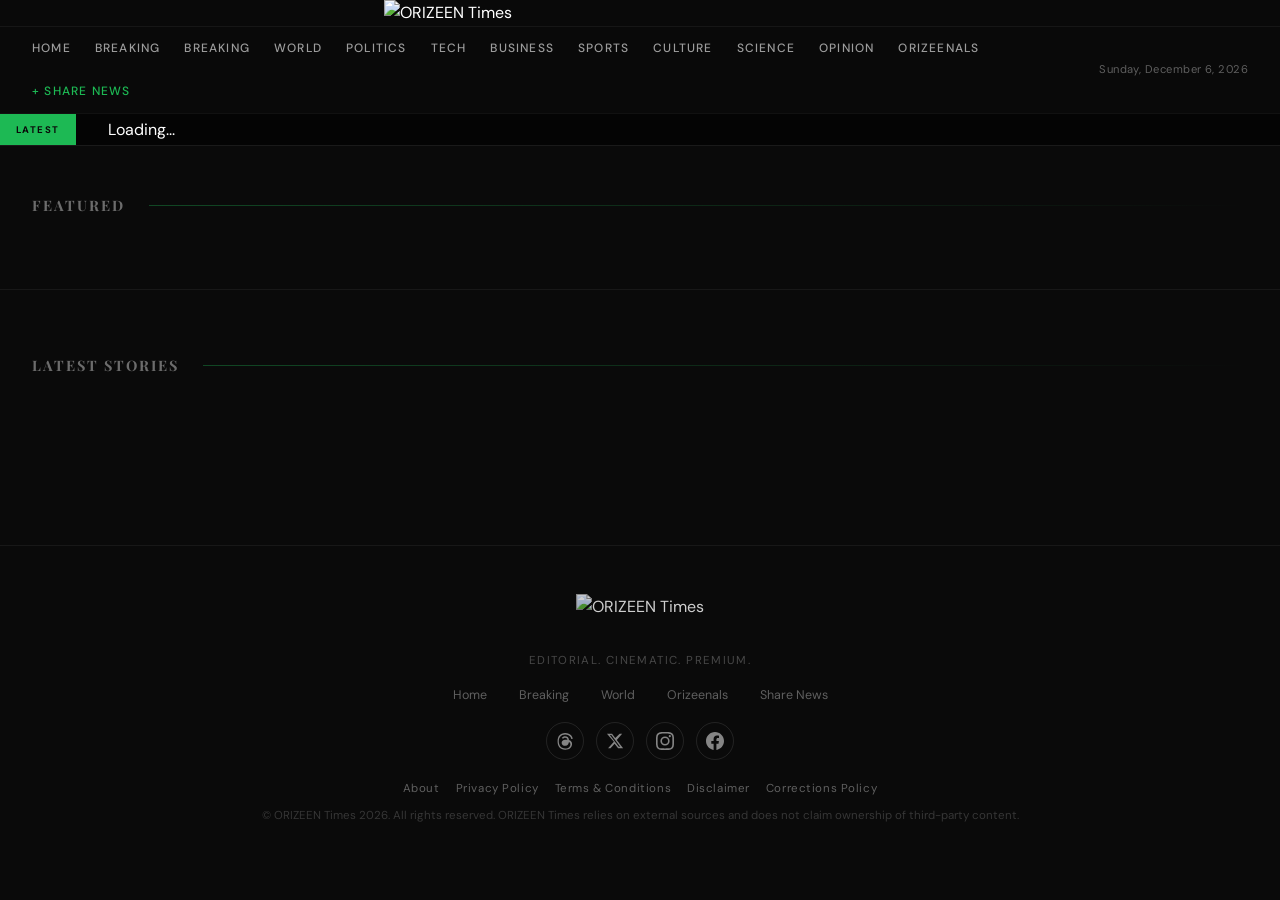
==== index.html @ c40886b5 "Update index.html" ====
<!DOCTYPE html>
<html lang="en">
<head>
  <meta charset="UTF-8"/>
  <meta name="viewport" content="width=device-width, initial-scale=1.0"/>
  <title>ORIZEEN Times</title>
  <link rel="stylesheet" href="style.css"/>
  <link rel="preconnect" href="https://fonts.googleapis.com">
  <link href="https://fonts.googleapis.com/css2?family=Playfair+Display:ital,wght@0,700;0,900;1,400&family=DM+Sans:wght@300;400;500&display=swap" rel="stylesheet">
</head>
<body>

<!-- HEADER -->
<header class="site-header">
  <div class="logo-bar">
    <a href="index.html" class="logo">
      <img src="https://i.ibb.co/9HJgqzfp/Picsart-26-05-26-08-14-42-179.png" alt="ORIZEEN Times" class="logo-img"/>
    </a>
  </div>
  <div class="header-inner">
    <nav class="main-nav">
      <a href="index.html">Home</a>
      <a href="#" data-cat="BREAKING">Breaking</a>
      <a href="category.html?cat=BREAKING">Breaking</a>
<a href="category.html?cat=WORLD">World</a>
<a href="category.html?cat=POLITICS">Politics</a>
<a href="category.html?cat=TECH">Tech</a>
<a href="category.html?cat=BUSINESS">Business</a>
<a href="category.html?cat=SPORTS">Sports</a>
<a href="category.html?cat=CULTURE">Culture</a>
<a href="category.html?cat=SCIENCE">Science</a>
<a href="category.html?cat=OPINION">Opinion</a>
<a href="category.html?cat=ORIZEENALS">Orizeenals</a>
      <a href="submit.html" style="color:var(--green)">+ Share News</a>
    </nav>
    <span class="live-date" id="liveDate"></span>
  </div>
  <div class="ticker-bar">
    <span class="ticker-label">LATEST</span>
    <div class="ticker-wrap">
      <div class="ticker-track" id="tickerTrack">Loading...</div>
    </div>
  </div>
</header>

<!-- FEATURED PHOTOCARD -->
<section class="featured-section">
  <div class="featured-inner">
    <div class="section-header" style="margin-bottom:1.5rem">
      <h2>Featured</h2>
      <div class="section-line"></div>
    </div>
    <div id="featuredCard" class="featured-card-wrap"></div>
  </div>
</section>

<!-- ARTICLES -->
<main class="articles-section">
  <div class="section-header">
    <h2 id="sectionTitle">Latest Stories</h2>
    <div class="section-line"></div>
  </div>
  <div class="articles-grid" id="articlesGrid"></div>
  <div class="load-more-wrap">
    <button class="load-more-btn" id="loadMoreBtn" style="display:none">Load More</button>
  </div>
</main>

<!-- FOOTER -->
<footer class="site-footer">
  <div class="footer-inner">
    <a href="index.html" class="logo footer-logo">
      <img src="https://i.ibb.co/9HJgqzfp/Picsart-26-05-26-08-14-42-179.png" alt="ORIZEEN Times" class="logo-img footer-logo-img"/>
    </a>
    <p class="footer-tag">Editorial. Cinematic. Premium.</p>
    <nav class="footer-nav">
      <a href="index.html">Home</a>
      <a href="#" data-cat="BREAKING">Breaking</a>
      <a href="#" data-cat="WORLD">World</a>
      <a href="#" data-cat="ORIZEENALS">Orizeenals</a>
      <a href="submit.html">Share News</a>
    </nav>
    <div class="social-links">
      <a href="https://threads.net/@theorizeentimes" target="_blank" class="social-badge threads" title="Threads">
        <svg width="18" height="18" viewBox="0 0 192 192" fill="currentColor"><path d="M141.537 88.988a66.667 66.667 0 0 0-2.518-1.143c-1.482-27.307-16.403-42.94-41.457-43.1h-.34c-14.986 0-27.449 6.396-35.12 18.036l13.779 9.452c5.73-8.695 14.724-10.548 21.348-10.548h.23c8.249.053 14.474 2.452 18.502 7.129 2.932 3.405 4.893 8.111 5.864 14.05-7.314-1.243-15.224-1.626-23.68-1.14-23.82 1.371-39.134 15.264-38.105 34.568.522 9.792 5.4 18.216 13.735 23.719 7.047 4.652 16.124 6.927 25.557 6.412 12.458-.683 22.231-5.436 29.049-14.127 5.178-6.6 8.453-15.153 9.899-25.93 5.937 3.583 10.337 8.298 12.767 13.966 4.132 9.635 4.373 25.468-8.546 38.376-11.319 11.308-24.925 16.2-45.488 16.35-22.809-.169-40.051-7.484-51.234-21.742C35.76 138.352 30.001 121.16 29.81 99.568c.191-21.592 5.95-38.784 17.11-51.107C58.099 34.935 75.341 27.62 98.15 27.451c22.976.17 40.56 7.52 52.256 21.85 5.75 7.025 10.015 15.86 12.726 26.162l16.147-4.308c-3.35-12.606-8.666-23.545-15.889-32.611C147.581 20.5 126.396 11.24 98.288 11.028h-.238c-28.051.212-49.13 9.548-62.645 25.754C23.234 51.072 16.967 71.05 16.752 99.486v.06c.215 28.436 6.482 48.414 18.653 63.304 13.515 16.207 34.594 25.542 62.645 25.754h.238c24.947-.187 42.655-6.706 57.04-21.082 19.189-19.18 18.62-43.266 12.285-58.02-4.5-10.489-13.141-18.922-25.076-24.514z"/></svg>
      </a>
      <a href="https://x.com/theorizeentimes" target="_blank" class="social-badge x" title="X">
        <svg width="18" height="18" viewBox="0 0 24 24" fill="currentColor"><path d="M18.244 2.25h3.308l-7.227 8.26 8.502 11.24H16.17l-4.714-6.231-5.401 6.231H2.744l7.737-8.835L1.254 2.25H8.08l4.253 5.622 5.911-5.622zm-1.161 17.52h1.833L7.084 4.126H5.117z"/></svg>
      </a>
      <a href="https://instagram.com/theorizeentimes" target="_blank" class="social-badge instagram" title="Instagram">
        <svg width="18" height="18" viewBox="0 0 24 24" fill="currentColor"><path d="M12 2.163c3.204 0 3.584.012 4.85.07 3.252.148 4.771 1.691 4.919 4.919.058 1.265.069 1.645.069 4.849 0 3.205-.012 3.584-.069 4.849-.149 3.225-1.664 4.771-4.919 4.919-1.266.058-1.644.07-4.85.07-3.204 0-3.584-.012-4.849-.07-3.26-.149-4.771-1.699-4.919-4.92-.058-1.265-.07-1.644-.07-4.849 0-3.204.013-3.583.07-4.849.149-3.227 1.664-4.771 4.919-4.919 1.266-.057 1.645-.069 4.849-.069zM12 0C8.741 0 8.333.014 7.053.072 2.695.272.273 2.69.073 7.052.014 8.333 0 8.741 0 12c0 3.259.014 3.668.072 4.948.2 4.358 2.618 6.78 6.98 6.98C8.333 23.986 8.741 24 12 24c3.259 0 3.668-.014 4.948-.072 4.354-.2 6.782-2.618 6.979-6.98.059-1.28.073-1.689.073-4.948 0-3.259-.014-3.667-.072-4.947-.196-4.354-2.617-6.78-6.979-6.98C15.668.014 15.259 0 12 0zm0 5.838a6.162 6.162 0 1 0 0 12.324 6.162 6.162 0 0 0 0-12.324zM12 16a4 4 0 1 1 0-8 4 4 0 0 1 0 8zm6.406-11.845a1.44 1.44 0 1 0 0 2.881 1.44 1.44 0 0 0 0-2.881z"/></svg>
      </a>
      <a href="https://facebook.com/theorizeentimes" target="_blank" class="social-badge facebook" title="Facebook">
        <svg width="18" height="18" viewBox="0 0 24 24" fill="currentColor"><path d="M24 12.073c0-6.627-5.373-12-12-12s-12 5.373-12 12c0 5.99 4.388 10.954 10.125 11.854v-8.385H7.078v-3.47h3.047V9.43c0-3.007 1.792-4.669 4.533-4.669 1.312 0 2.686.235 2.686.235v2.953H15.83c-1.491 0-1.956.925-1.956 1.874v2.25h3.328l-.532 3.47h-2.796v8.385C19.612 23.027 24 18.062 24 12.073z"/></svg>
      </a>
    </div>
    <!-- Legal Links -->
    <nav class="footer-legal">
      <a href="about.html">About</a>
      <a href="privacy.html">Privacy Policy</a>
      <a href="terms.html">Terms & Conditions</a>
      <a href="disclaimer.html">Disclaimer</a>
      <a href="corrections.html">Corrections Policy</a>
    </nav>
    <p class="footer-copy">© ORIZEEN Times <span id="footerYear"></span>. All rights reserved. ORIZEEN Times relies on external sources and does not claim ownership of third-party content.</p>
  </div>
</footer>

<script src="config.js"></script>
<script src="theme.js"></script>
<script src="app.js"></script>
</body>
</html>
---- style.css ----
/* ================================
   ORIZEEN TIMES — GLOBAL STYLES
   ================================ */

:root {
  --black: #0A0A0A;
  --green: #1DB954;
  --green-dark: #145A32;
  --red: #C0392B;
  --gold: #C9A84C;
  --white: #FFFFFF;
  --glass: rgba(255,255,255,0.06);
  --font-display: 'Playfair Display', serif;
  --font-body: 'DM Sans', sans-serif;
}

*, *::before, *::after { box-sizing: border-box; margin: 0; padding: 0; }
html { scroll-behavior: smooth; }

body {
  background: var(--black);
  color: var(--white);
  font-family: var(--font-body);
  font-size: 16px;
  line-height: 1.6;
  min-height: 100vh;
}

a { color: inherit; text-decoration: none; }
img { width: 100%; display: block; object-fit: cover; }

/* === HEADER === */
.site-header {
  position: sticky; top: 0; z-index: 100;
  background: rgba(10,10,10,0.95);
  backdrop-filter: blur(20px);
  border-bottom: 1px solid rgba(255,255,255,0.07);
}

.logo-bar {
  display: flex;
  justify-content: center;
  align-items: center;
  padding: 0;
  border-bottom: 1px solid rgba(255,255,255,0.05);
  width: 100%;
}

.logo {
  display: block;
  width: 100%;
}

.logo-img {
  width: 40%;
  height: auto;
  display: block;
  object-fit: contain;
  margin: 0 auto;
}

.header-inner {
  max-width: 1280px; margin: 0 auto;
  padding: 0.75rem 2rem;
  display: flex; align-items: center;
  justify-content: center; gap: 1.5rem;
}
.main-nav { display: flex; gap: 1.5rem; flex-wrap: wrap; }
.main-nav a {
  font-size: 0.75rem; font-weight: 500;
  letter-spacing: 0.1em; text-transform: uppercase;
  color: rgba(255,255,255,0.6);
  transition: color 0.2s;
}
.main-nav a:hover { color: var(--green); }
.live-date {
  font-size: 0.7rem; color: rgba(255,255,255,0.35);
  white-space: nowrap; letter-spacing: 0.04em;
}

/* === TICKER === */
.ticker-bar {
  display: flex; align-items: center;
  overflow: hidden; height: 2rem;
  border-top: 1px solid rgba(255,255,255,0.05);
  background: rgba(0,0,0,0.5);
}
.ticker-label {
  background: var(--green); color: var(--black);
  font-size: 0.6rem; font-weight: 700;
  letter-spacing: 0.15em; padding: 0 1rem;
  height: 100%; display: flex;
  align-items: center; flex-shrink: 0;
}
.ticker-wrap { overflow: hidden; flex: 1; }
.ticker-track {
  display: flex; gap: 3rem;
  animation: ticker 35s linear infinite;
  white-space: nowrap; padding-left: 2rem;
}
.ticker-item { font-size: 0.72rem; color: rgba(255,255,255,0.55); }
.ticker-item a:hover { color: var(--green); }
@keyframes ticker {
  0% { transform: translateX(0); }
  100% { transform: translateX(-50%); }
}

/* === FEATURED PHOTOCARD SECTION === */
.featured-section {
  border-bottom: 1px solid rgba(255,255,255,0.06);
  padding: 3rem 2rem;
}
.featured-inner {
  max-width: 1280px;
  margin: 0 auto;
}
.featured-card-wrap {
  display: flex;
  justify-content: flex-start;
}
.photocard {
  display: grid;
  grid-template-columns: 380px 1fr;
  gap: 2rem;
  align-items: start;
  background: rgba(255,255,255,0.03);
  border: 1px solid rgba(255,255,255,0.08);
  border-radius: 14px;
  overflow: hidden;
  max-width: 860px;
  width: 100%;
  transition: border-color 0.3s, box-shadow 0.3s;
  text-decoration: none;
  color: inherit;
}
.photocard:hover {
  border-color: rgba(29,185,84,0.3);
  box-shadow: 0 8px 40px rgba(0,0,0,0.4);
}
.photocard-img-wrap {
  position: relative;
  aspect-ratio: 1 / 1;
  overflow: hidden;
  background: #111;
  flex-shrink: 0;
}
.photocard-img-wrap img {
  width: 100%;
  height: 100%;
  object-fit: cover;
  display: block;
  transition: transform 0.4s ease;
}
.photocard:hover .photocard-img-wrap img {
  transform: scale(1.03);
}
.photocard-img-wrap .category-badge {
  position: absolute;
  top: 0.75rem;
  left: 0.75rem;
}
.photocard-no-img {
  width: 100%; height: 100%;
  background: linear-gradient(135deg, #111, #1a1a1a);
}
.photocard-body {
  padding: 2rem 2rem 2rem 0;
  display: flex;
  flex-direction: column;
  gap: 0.75rem;
  justify-content: center;
}
.photocard-title {
  font-family: var(--font-display);
  font-size: clamp(1.4rem, 2.5vw, 2rem);
  font-weight: 900;
  line-height: 1.2;
  color: var(--white);
}
.photocard-excerpt {
  font-size: 0.92rem;
  color: rgba(255,255,255,0.55);
  line-height: 1.65;
  display: -webkit-box;
  -webkit-line-clamp: 3;
  -webkit-box-orient: vertical;
  overflow: hidden;
}
.photocard-meta {
  display: flex;
  gap: 1.25rem;
  font-size: 0.75rem;
  color: rgba(255,255,255,0.35);
  flex-wrap: wrap;
}
.photocard-read {
  display: inline-block;
  font-size: 0.8rem;
  font-weight: 500;
  color: var(--green);
  letter-spacing: 0.05em;
  margin-top: 0.5rem;
  transition: letter-spacing 0.2s;
}
.photocard:hover .photocard-read {
  letter-spacing: 0.1em;
}

/* Responsive photocard */
@media (max-width: 640px) {
  .photocard {
    grid-template-columns: 1fr;
  }
  .photocard-img-wrap {
    aspect-ratio: 1 / 1;
    width: 100%;
  }
  .photocard-body {
    padding: 1.25rem;
  }
}
/* === CATEGORY BADGES === */
.category-badge {
  display: inline-block;
  padding: 0.22rem 0.8rem;
  border-radius: 999px;
  font-size: 0.62rem; font-weight: 700;
  letter-spacing: 0.14em; text-transform: uppercase;
  background: var(--glass);
  border: 1px solid var(--green);
  color: var(--white);
}
.category-badge.breaking { background: var(--red); border-color: var(--red); }
.category-badge.politics { background: var(--green-dark); border-color: var(--gold); }
.category-badge.business { background: var(--gold); border-color: var(--gold); color: var(--black); }
.category-badge.sports { background: var(--green); border-color: var(--green); color: var(--black); }
.category-badge.culture { background: #1A1A2E; border-color: var(--gold); color: var(--gold); }
.category-badge.science { background: #117A65; border-color: #1ABC9C; }
.category-badge.exclusive { background: var(--black); border-color: var(--gold); color: var(--gold); }
.category-badge.tech { background: #0E6655; border-color: var(--green); color: var(--green); }
.category-badge.opinion { background: transparent; border-color: var(--red); }

/* === ARTICLES SECTION === */
.articles-section {
  max-width: 1280px; margin: 0 auto;
  padding: 4rem 2rem;
}
.section-header {
  display: flex; align-items: center;
  gap: 1.5rem; margin-bottom: 2.5rem;
}
.section-header h2 {
  font-family: var(--font-display);
  font-size: 0.9rem; font-weight: 700;
  letter-spacing: 0.14em; text-transform: uppercase;
  color: rgba(255,255,255,0.4); white-space: nowrap;
}
.section-line {
  flex: 1; height: 1px;
  background: linear-gradient(to right, rgba(29,185,84,0.35), transparent);
}
.articles-grid {
  display: grid;
  grid-template-columns: repeat(auto-fill, minmax(290px, 1fr));
  gap: 1.75rem;
}
.no-articles {
  color: rgba(255,255,255,0.3);
  font-size: 0.9rem; padding: 2rem 0;
}

/* === ARTICLE CARD === */
.article-card {
  background: transparent;
  border: none;
  border-top: 1px solid rgba(255,255,255,0.07);
  border-radius: 0;
  overflow: hidden;
  transition: background 0.2s;
  display: grid;
  grid-template-columns: 1fr 180px;
  gap: 0;
  align-items: center;
}
.article-card:hover {
  background: rgba(255,255,255,0.02);
  transform: none;
  box-shadow: none;
  border-color: rgba(255,255,255,0.07);
}
.card-image {
  order: 2;
  position: relative;
  aspect-ratio: 1 / 1;
  overflow: hidden;
  background: #111;
  border-radius: 6px;
  margin: 1rem 1rem 1rem 0;
}
.card-image img {
  height: 100%;
  transition: transform 0.45s ease;
}
.article-card:hover .card-image img { transform: scale(1.04); }
.card-image .category-badge {
  position: absolute; top: 0.5rem; left: 0.5rem;
}
.card-no-img {
  width: 100%; height: 100%;
  background: linear-gradient(135deg, #111 0%, #1a1a1a 100%);
}
.card-body {
  order: 1;
  padding: 1.25rem 1.25rem 1.25rem 0;
}
.card-title {
  font-family: var(--font-display);
  font-size: 1rem; font-weight: 700;
  line-height: 1.35; margin-bottom: 0.4rem;
}
.card-title a:hover { color: var(--green); }
.card-excerpt {
  font-size: 0.8rem;
  color: rgba(255,255,255,0.45);
  line-height: 1.55; margin-bottom: 0.75rem;
  display: -webkit-box;
  -webkit-line-clamp: 2;
  -webkit-box-orient: vertical;
  overflow: hidden;
}
.card-meta {
  display: flex; gap: 1rem;
  font-size: 0.7rem;
  color: rgba(255,255,255,0.28);
}

/* === LOAD MORE === */
.load-more-wrap { text-align: center; padding: 2rem 0; }
.load-more-btn {
  background: transparent;
  border: 1px solid rgba(29,185,84,0.4);
  color: var(--green); padding: 0.7rem 2.5rem;
  border-radius: 6px; font-size: 0.82rem;
  font-family: var(--font-body);
  letter-spacing: 0.1em; text-transform: uppercase;
  cursor: pointer; transition: background 0.2s, border-color 0.2s;
}
.load-more-btn:hover {
  background: rgba(29,185,84,0.1);
  border-color: var(--green);
}

/* === POST PAGE === */
.post-hero {
  width: 100%;
  aspect-ratio: 1 / 1;
  overflow: hidden;
  border-radius: 12px;
  margin-bottom: 2rem;
}
.post-hero img {
  width: 100%;
  height: 100%;
  object-fit: cover;
  display: block;
}
.post-header {
  margin-bottom: 2rem;
  display: flex;
  flex-direction: column;
  gap: 0.75rem;
}
.post-divider {
  width: 3rem;
  height: 2px;
  background: var(--green);
  margin-top: 0.5rem;
}
.post-title {
  font-family: var(--font-display);
  font-size: clamp(1.8rem, 4vw, 3rem);
  font-weight: 900; line-height: 1.15;
  margin: 0.75rem 0;
}
.post-meta {
  display: flex; gap: 1.5rem; flex-wrap: wrap;
  font-size: 0.78rem; color: rgba(255,255,255,0.45);
  letter-spacing: 0.04em;
}
.post-body-wrap {
  max-width: 740px; margin: 0 auto;
  padding: 3rem 2rem 5rem;
}
.post-body {
  font-size: 1.05rem; line-height: 1.9;
  color: rgba(255,255,255,0.8);
}
.post-body p { margin-bottom: 1.5rem; }
.post-body a { color: var(--green); border-bottom: 1px solid rgba(29,185,84,0.3); }
.back-link {
  display: inline-block; margin-top: 3rem;
  font-size: 0.82rem; color: rgba(255,255,255,0.4);
  letter-spacing: 0.08em; text-transform: uppercase;
  border-bottom: 1px solid rgba(255,255,255,0.1);
  transition: color 0.2s;
}
.back-link:hover { color: var(--green); }

/* === FOOTER === */
.site-footer {
  border-top: 1px solid rgba(255,255,255,0.06);
  padding: 3rem 2rem; text-align: center;
}
.footer-inner { max-width: 1280px; margin: 0 auto; }
.footer-inner .logo { justify-content: center; margin-bottom: 0.5rem; }
.footer-tag {
  font-size: 0.72rem; letter-spacing: 0.12em;
  text-transform: uppercase; color: rgba(255,255,255,0.25);
  margin: 0.4rem 0 1rem;
}
.footer-nav { display: flex; justify-content: center; gap: 2rem; margin-bottom: 1rem; }
.footer-nav a { font-size: 0.78rem; color: rgba(255,255,255,0.35); }
.footer-nav a:hover { color: var(--green); }
.footer-copy { font-size: 0.72rem; color: rgba(255,255,255,0.18); }

/* === ADMIN === */
.admin-body { background: #0d0d0d; }

.login-screen {
  min-height: 100vh; display: flex;
  align-items: center; justify-content: center;
}
.login-box {
  background: rgba(255,255,255,0.04);
  border: 1px solid rgba(255,255,255,0.08);
  border-radius: 16px; padding: 3rem;
  width: 100%; max-width: 400px;
}
.login-title {
  font-family: var(--font-display);
  font-size: 1.4rem; margin-bottom: 1.5rem;
  text-align: center; color: rgba(255,255,255,0.8);
}
.login-error { color: var(--red); font-size: 0.82rem; margin-top: 0.75rem; text-align: center; }

.admin-header {
  background: rgba(10,10,10,0.95);
  backdrop-filter: blur(20px);
  border-bottom: 1px solid rgba(255,255,255,0.07);
  padding: 1rem 2rem;
  display: flex; align-items: center; gap: 1.5rem;
  position: sticky; top: 0; z-index: 100;
}
.admin-badge {
  font-size: 0.65rem; letter-spacing: 0.15em;
  text-transform: uppercase; color: var(--green);
  border: 1px solid rgba(29,185,84,0.3);
  padding: 0.2rem 0.7rem; border-radius: 999px;
}
.admin-inner {
  max-width: 900px; margin: 0 auto;
  padding: 2.5rem 1.5rem;
  display: flex; flex-direction: column; gap: 2rem;
}
.admin-card {
  background: rgba(255,255,255,0.03);
  border: 1px solid rgba(255,255,255,0.07);
  border-radius: 14px; padding: 2rem;
}
.admin-card h3 {
  font-family: var(--font-display);
  font-size: 1.15rem; margin-bottom: 1.5rem;
  color: rgba(255,255,255,0.8);
}
.form-group { margin-bottom: 1.2rem; }
.form-group label {
  display: block; font-size: 0.75rem;
  letter-spacing: 0.08em; text-transform: uppercase;
  color: rgba(255,255,255,0.4); margin-bottom: 0.4rem;
}
.form-row { display: grid; grid-template-columns: 1fr 1fr; gap: 1rem; }
.admin-input {
  width: 100%; background: rgba(255,255,255,0.05);
  border: 1px solid rgba(255,255,255,0.1);
  border-radius: 8px; padding: 0.7rem 1rem;
  color: var(--white); font-family: var(--font-body);
  font-size: 0.92rem; transition: border-color 0.2s;
  resize: vertical;
}
.admin-input:focus {
  outline: none; border-color: rgba(29,185,84,0.5);
}
select.admin-input { cursor: pointer; }
option { background: #1a1a1a; }

.form-actions { display: flex; gap: 1rem; margin-top: 1rem; }
.form-msg { font-size: 0.82rem; margin-top: 0.75rem; min-height: 1.2rem; }

.admin-btn {
  padding: 0.65rem 1.5rem;
  border-radius: 8px; border: none;
  font-family: var(--font-body);
  font-size: 0.85rem; font-weight: 500;
  cursor: pointer; transition: opacity 0.2s, transform 0.15s;
  letter-spacing: 0.04em;
}
.admin-btn:hover { opacity: 0.85; transform: translateY(-1px); }
.admin-btn:active { transform: translateY(0); }
.admin-btn.green { background: var(--green); color: var(--black); }
.admin-btn.red { background: var(--red); color: var(--white); }
.admin-btn.ghost {
  background: transparent;
  border: 1px solid rgba(255,255,255,0.15);
  color: rgba(255,255,255,0.6);
}
.admin-btn.small { padding: 0.35rem 0.9rem; font-size: 0.75rem; }

.admin-list { display: flex; flex-direction: column; gap: 0.75rem; }
.admin-list-item {
  display: flex; justify-content: space-between;
  align-items: center; gap: 1rem;
  padding: 0.9rem 1rem;
  background: rgba(255,255,255,0.03);
  border: 1px solid rgba(255,255,255,0.06);
  border-radius: 8px;
  flex-wrap: wrap;
}
.admin-list-info { display: flex; align-items: center; gap: 0.75rem; flex: 1; flex-wrap: wrap; }
.admin-list-cat {
  font-size: 0.6rem; font-weight: 700;
  letter-spacing: 0.12em; text-transform: uppercase;
  padding: 0.15rem 0.6rem; border-radius: 999px;
  border: 1px solid var(--green); color: var(--white);
}
.admin-list-title {
  font-size: 0.88rem; color: rgba(255,255,255,0.75);
  flex: 1;
}
.admin-list-date { font-size: 0.72rem; color: rgba(255,255,255,0.3); white-space: nowrap; }
.admin-list-actions { display: flex; gap: 0.5rem; }

/* === RESPONSIVE === */
@media (max-width: 768px) {
  .header-inner { padding: 0.85rem 1rem; flex-wrap: wrap; }
  .main-nav {
    display: flex;
    overflow-x: auto;
    gap: 1rem;
    width: 100%;
    padding-bottom: 0.5rem;
    scrollbar-width: none;
  }
  .main-nav::-webkit-scrollbar { display: none; }
  .main-nav a { white-space: nowrap; font-size: 0.7rem; }
  .live-date { display: none; }
  .hero-content { padding: 2rem 1rem 2.5rem; }
  .hero-title { font-size: 1.8rem; }
  .articles-section { padding: 2rem 1rem; }
  .articles-grid { grid-template-columns: 1fr; }
  .article-card {
    grid-template-columns: 1fr 120px;
  }
  .card-image { margin: 0.75rem 0.75rem 0.75rem 0; }
  .post-body-wrap { padding: 2rem 1rem; }
  .post-title { font-size: 1.6rem; }
  .admin-inner { padding: 1.5rem 1rem; }
  .form-row { grid-template-columns: 1fr; }
  .admin-list-item { flex-direction: column; align-items: flex-start; }
  .login-box { padding: 2rem 1.25rem; margin: 1rem; }
}

@media (max-width: 420px) {
  .article-card { grid-template-columns: 1fr; }
  .card-image {
    order: 1;
    margin: 0;
    border-radius: 0;
    aspect-ratio: 16/9;
  }
  .card-body { order: 2; padding: 1rem; }
}
/* === CUSTOM CATEGORY SELECT === */
.custom-select {
  position: relative;
  user-select: none;
}
.custom-select-trigger {
  display: flex;
  align-items: center;
  justify-content: space-between;
  padding: 0.65rem 1rem;
  background: rgba(255,255,255,0.05);
  border: 1px solid rgba(255,255,255,0.1);
  border-radius: 8px;
  cursor: pointer;
  transition: border-color 0.2s;
}
.custom-select-trigger:hover {
  border-color: rgba(29,185,84,0.5);
}
.custom-select.open .custom-select-trigger {
  border-color: rgba(29,185,84,0.5);
  border-bottom-left-radius: 0;
  border-bottom-right-radius: 0;
}
.custom-select-arrow {
  font-size: 1.1rem;
  color: rgba(255,255,255,0.4);
  transition: transform 0.25s;
  line-height: 1;
}
.custom-select.open .custom-select-arrow {
  transform: rotate(180deg);
}
.custom-select-dropdown {
  display: none;
  position: absolute;
  top: 100%; left: 0; right: 0;
  background: #141414;
  border: 1px solid rgba(29,185,84,0.3);
  border-top: none;
  border-bottom-left-radius: 8px;
  border-bottom-right-radius: 8px;
  z-index: 50;
  overflow: hidden;
  box-shadow: 0 12px 40px rgba(0,0,0,0.5);
}
.custom-select.open .custom-select-dropdown {
  display: block;
}
.custom-option {
  padding: 0.75rem 1rem;
  cursor: pointer;
  transition: background 0.15s;
  display: flex;
  align-items: center;
}
.custom-option:hover {
  background: rgba(255,255,255,0.05);
}
.custom-option.selected {
  background: rgba(29,185,84,0.07);
}

/* === SUBMIT PAGE === */
.submit-page {
  max-width: 700px;
  margin: 0 auto;
  padding: 4rem 2rem;
}
.submit-wrap { display: flex; flex-direction: column; gap: 2rem; }
.submit-header { text-align: center; }
.submit-title {
  font-family: var(--font-display);
  font-size: 2.5rem; font-weight: 900;
  margin: 0.75rem 0 0.5rem;
}
.submit-sub {
  font-size: 0.95rem;
  color: rgba(255,255,255,0.5);
  max-width: 500px;
  margin: 0 auto;
  line-height: 1.6;
}
.field-note {
  font-size: 0.72rem;
  color: rgba(255,255,255,0.3);
  margin-top: 0.4rem;
}
.submit-success {
  text-align: center;
  padding: 4rem 2rem;
  background: rgba(29,185,84,0.05);
  border: 1px solid rgba(29,185,84,0.2);
  border-radius: 14px;
}
.success-icon { font-size: 3rem; margin-bottom: 1rem; }
.submit-success h2 {
  font-family: var(--font-display);
  font-size: 1.8rem; margin-bottom: 0.75rem;
}
.submit-success p { color: rgba(255,255,255,0.55); }

/* === SUBMISSION STATUS === */
.sub-status {
  font-size: 0.6rem; font-weight: 700;
  letter-spacing: 0.12em; text-transform: uppercase;
  padding: 0.15rem 0.6rem; border-radius: 999px;
}
.sub-pending { background: rgba(201,168,76,0.15); color: var(--gold); border: 1px solid var(--gold); }
.sub-approved { background: rgba(29,185,84,0.15); color: var(--green); border: 1px solid var(--green); }
.sub-rejected { background: rgba(192,57,43,0.15); color: var(--red); border: 1px solid var(--red); }

/* === SOCIAL BADGES === */
.social-links {
  display: flex;
  justify-content: center;
  gap: 0.75rem;
  margin-bottom: 1.25rem;
}
.social-badge {
  display: flex;
  align-items: center;
  justify-content: center;
  width: 38px; height: 38px;
  border-radius: 999px;
  border: 1px solid rgba(255,255,255,0.1);
  color: rgba(255,255,255,0.5);
  transition: color 0.2s, border-color 0.2s,
              background 0.2s, transform 0.2s;
}
.social-badge:hover {
  transform: translateY(-2px);
}
.social-badge.threads:hover {
  color: #fff;
  border-color: #fff;
  background: rgba(255,255,255,0.08);
}
.social-badge.x:hover {
  color: #fff;
  border-color: #fff;
  background: rgba(255,255,255,0.08);
}
.social-badge.instagram:hover {
  color: #fff;
  border-color: #E1306C;
  background: linear-gradient(
    45deg,
    rgba(254,218,117,0.15),
    rgba(225,48,108,0.15),
    rgba(131,58,180,0.15)
  );
}
.social-badge.facebook:hover {
  color: #1877F2;
  border-color: #1877F2;
  background: rgba(24,119,242,0.1);
}

/* ==============================
   ORIZEEN TIMES — CSS ADDITIONS
   Add these to the END of style.css
   ============================== */

/* ORIZEENALS category badge */
.category-badge.orizeenals {
  background: #0A0A0A;
  color: #C9A84C;
  border: 1px solid #C9A84C;
  box-shadow: 0 0 8px rgba(201,168,76,0.3);
}

/* Featured star badge on hero */
.featured-star {
  position: absolute;
  top: 12px;
  right: 12px;
  background: #C9A84C;
  color: #000;
  font-size: 0.7rem;
  font-weight: 800;
  padding: 4px 10px;
  border-radius: 999px;
  letter-spacing: 1px;
}

/* Source credit on cards */
.card-source, .photocard-source {
  font-size: 0.72rem;
  color: rgba(255,255,255,0.4);
  margin-top: 0.35rem;
}
.card-source a, .photocard-source a {
  color: var(--green);
  text-decoration: none;
}
.card-source a:hover, .photocard-source a:hover {
  text-decoration: underline;
}

/* Footer legal links */
.footer-legal {
  display: flex;
  flex-wrap: wrap;
  gap: 1rem;
  justify-content: center;
  margin: 1rem 0 0.5rem;
}
.footer-legal a {
  font-size: 0.72rem;
  color: rgba(255,255,255,0.35);
  text-decoration: none;
  letter-spacing: 0.05em;
  transition: color 0.2s;
}
.footer-legal a:hover {
  color: var(--green);
}

/* Footer logo */
.footer-logo {
  display: flex;
  justify-content: center;
  margin-bottom: 0.75rem;
}
.footer-logo-img {
  height: 50px;
  width: auto;
  object-fit: contain;
  opacity: 0.8;
}

/* Legal pages */
.legal-page {
  max-width: 800px;
  margin: 3rem auto;
  padding: 0 2rem 4rem;
  color: rgba(255,255,255,0.8);
  line-height: 1.8;
}
.legal-page h1 {
  font-family: 'Playfair Display', serif;
  font-size: 2rem;
  color: #fff;
  margin-bottom: 0.5rem;
  border-bottom: 2px solid var(--green);
  padding-bottom: 0.75rem;
}
.legal-page h2 {
  font-size: 1.1rem;
  color: #C9A84C;
  margin-top: 2rem;
  margin-bottom: 0.5rem;
  text-transform: uppercase;
  letter-spacing: 0.05em;
}
.legal-page p {
  margin-bottom: 1rem;
  color: rgba(255,255,255,0.65);
}
.legal-page a {
  color: var(--green);
  text-decoration: none;
}
.legal-page a:hover {
  text-decoration: underline;
}

/* Admin source fields */
#fSourceName, #fSourceUrl {
  width: 100%;
}
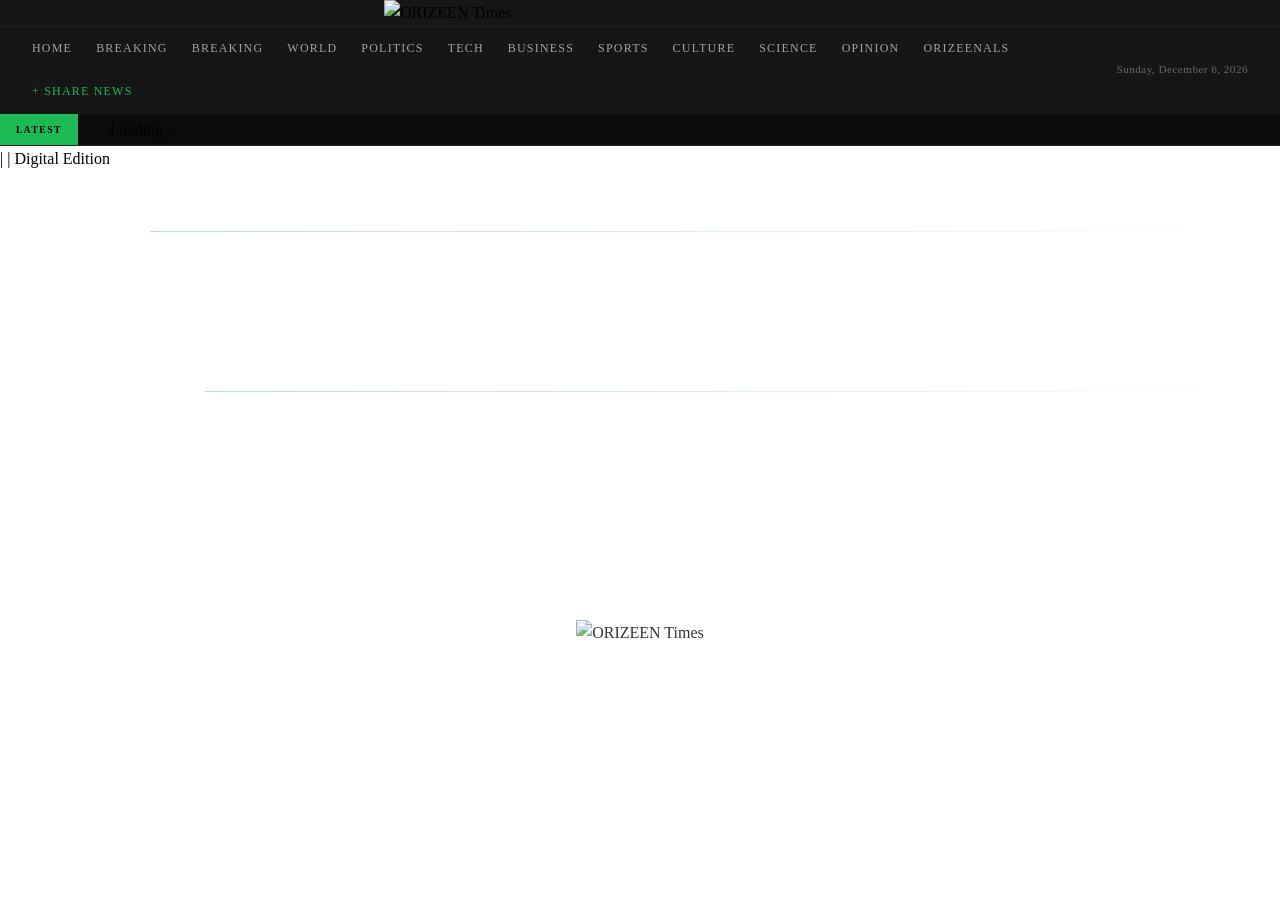
==== commit b8c0515c: "Update index.html" ====
--- a/index.html
+++ b/index.html
@@ -7,6 +7,16 @@
   <link rel="stylesheet" href="style.css"/>
   <link rel="preconnect" href="https://fonts.googleapis.com">
   <link href="https://fonts.googleapis.com/css2?family=Playfair+Display:ital,wght@0,700;0,900;1,400&family=DM+Sans:wght@300;400;500&display=swap" rel="stylesheet">
+<!-- Favicon -->
+<link rel="icon" type="image/jpeg" href="https://i.ibb.co/rGmrygt3/Picsart-26-05-26-11-05-56-835.jpg"/>
+<link rel="apple-touch-icon" href="https://i.ibb.co/rGmrygt3/Picsart-26-05-26-11-05-56-835.jpg"/>
+
+<!-- Social thumbnail (shown in search results, bookmarks, link previews) -->
+<meta property="og:image" content="https://i.ibb.co/9HJgqzfp/Picsart-26-05-26-08-14-42-179.png"/>
+<meta property="og:site_name" content="ORIZEEN Times"/>
+<meta property="og:type" content="website"/>
+<meta name="twitter:card" content="summary_large_image"/>
+<meta name="twitter:image" content="https://i.ibb.co/9HJgqzfp/Picsart-26-05-26-08-14-42-179.png"/>
 </head>
 <body>
 
@@ -42,6 +52,17 @@
     </div>
   </div>
 </header>
+
+  <!-- DATE PANEL -->
+<div class="date-panel">
+  <div class="date-panel-inner">
+    <span class="date-panel-day" id="datePanelDay"></span>
+    <span class="date-panel-divider">|</span>
+    <span class="date-panel-full" id="datePanelFull"></span>
+    <span class="date-panel-divider">|</span>
+    <span class="date-panel-edition">Digital Edition</span>
+  </div>
+</div>
 
 <!-- FEATURED PHOTOCARD -->
 <section class="featured-section">
--- a/style.css
+++ b/style.css
@@ -3,15 +3,42 @@
    ================================ */
 
 :root {
-  --black: #0A0A0A;
+  --bg: var(--bg);
+  --bg2: #111;
+  --surface: rgba(255,255,255,0.04);
+  --border: rgba(255,255,255,0.08);
+  --text: var(--text);
+  --text2: rgba(255,255,255,0.6);
+  --text3: rgba(255,255,255,0.35);
   --green: #1DB954;
-  --green-dark: #145A32;
+  --gold: #C9A84C;
   --red: #C0392B;
-  --gold: #C9A84C;
-  --white: #FFFFFF;
-  --glass: rgba(255,255,255,0.06);
-  --font-display: 'Playfair Display', serif;
-  --font-body: 'DM Sans', sans-serif;
+  --shadow: 0 4px 24px rgba(29,185,84,0.15);
+  --shadow-card: 0 4px 32px rgba(29,185,84,0.12);
+}
+
+[data-theme="light"] {
+  --bg: #F5F5F0;
+  --bg2: #EAEAE4;
+  --surface: rgba(0,0,0,0.04);
+  --border: rgba(0,0,0,0.1);
+  --text: var(--bg);
+  --text2: rgba(0,0,0,0.6);
+  --text3: rgba(0,0,0,0.35);
+  --shadow: 0 4px 24px rgba(0,0,0,0.1);
+  --shadow-card: 0 4px 24px rgba(0,0,0,0.12);
+}
+
+[data-theme="dark"] {
+  --bg: var(--bg);
+  --bg2: #111;
+  --surface: rgba(255,255,255,0.04);
+  --border: rgba(255,255,255,0.08);
+  --text: var(--text);
+  --text2: rgba(255,255,255,0.6);
+  --text3: rgba(255,255,255,0.35);
+  --shadow: 0 4px 24px rgba(29,185,84,0.15);
+  --shadow-card: 0 4px 32px rgba(29,185,84,0.12);
 }
 
 *, *::before, *::after { box-sizing: border-box; margin: 0; padding: 0; }
@@ -281,12 +308,16 @@
   grid-template-columns: 1fr 180px;
   gap: 0;
   align-items: center;
+  box-shadow: var(--shadow-card);
+  transition: box-shadow 0.3s ease, transform 0.2s ease;
 }
 .article-card:hover {
   background: rgba(255,255,255,0.02);
   transform: none;
   box-shadow: none;
   border-color: rgba(255,255,255,0.07);
+  transform: translateY(-3px);
+  box-shadow: 0 8px 40px rgba(29,185,84,0.2);
 }
 .card-image {
   order: 2;
@@ -713,17 +744,17 @@
   transform: translateY(-2px);
 }
 .social-badge.threads:hover {
-  color: #fff;
-  border-color: #fff;
+  color: var(--text);
+  border-color: var(--text);
   background: rgba(255,255,255,0.08);
 }
 .social-badge.x:hover {
-  color: #fff;
-  border-color: #fff;
+  color: var(--text);
+  border-color: var(--text);
   background: rgba(255,255,255,0.08);
 }
 .social-badge.instagram:hover {
-  color: #fff;
+  color: var(--text);
   border-color: #E1306C;
   background: linear-gradient(
     45deg,
@@ -745,7 +776,7 @@
 
 /* ORIZEENALS category badge */
 .category-badge.orizeenals {
-  background: #0A0A0A;
+  background: var(--bg);
   color: #C9A84C;
   border: 1px solid #C9A84C;
   box-shadow: 0 0 8px rgba(201,168,76,0.3);
@@ -822,7 +853,7 @@
 .legal-page h1 {
   font-family: 'Playfair Display', serif;
   font-size: 2rem;
-  color: #fff;
+  color: var(--text);
   margin-bottom: 0.5rem;
   border-bottom: 2px solid var(--green);
   padding-bottom: 0.75rem;
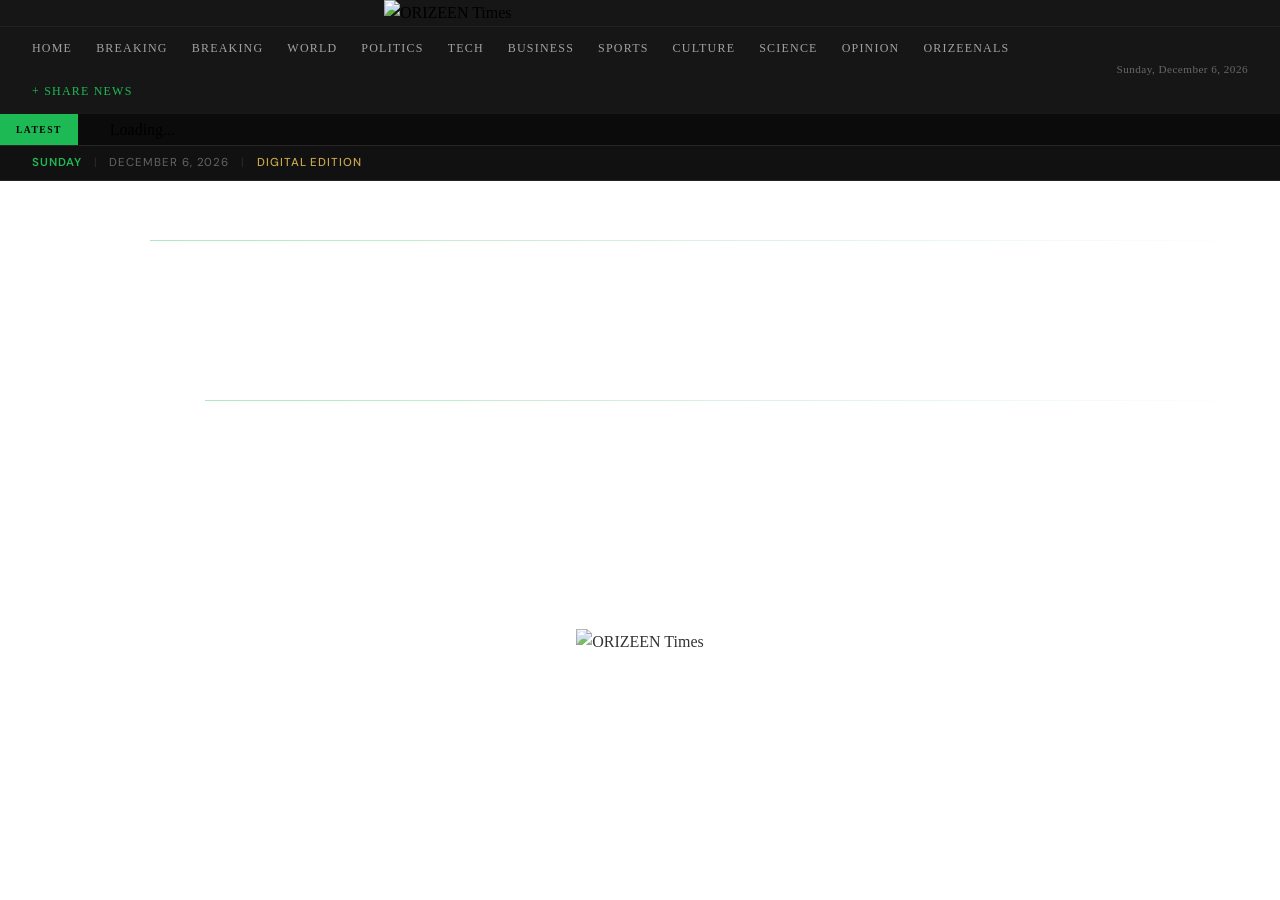
==== commit 855e3c7d: "Update index.html" ====
--- a/index.html
+++ b/index.html
@@ -93,14 +93,6 @@
     <a href="index.html" class="logo footer-logo">
       <img src="https://i.ibb.co/9HJgqzfp/Picsart-26-05-26-08-14-42-179.png" alt="ORIZEEN Times" class="logo-img footer-logo-img"/>
     </a>
-    <p class="footer-tag">Editorial. Cinematic. Premium.</p>
-    <nav class="footer-nav">
-      <a href="index.html">Home</a>
-      <a href="#" data-cat="BREAKING">Breaking</a>
-      <a href="#" data-cat="WORLD">World</a>
-      <a href="#" data-cat="ORIZEENALS">Orizeenals</a>
-      <a href="submit.html">Share News</a>
-    </nav>
     <div class="social-links">
       <a href="https://threads.net/@theorizeentimes" target="_blank" class="social-badge threads" title="Threads">
         <svg width="18" height="18" viewBox="0 0 192 192" fill="currentColor"><path d="M141.537 88.988a66.667 66.667 0 0 0-2.518-1.143c-1.482-27.307-16.403-42.94-41.457-43.1h-.34c-14.986 0-27.449 6.396-35.12 18.036l13.779 9.452c5.73-8.695 14.724-10.548 21.348-10.548h.23c8.249.053 14.474 2.452 18.502 7.129 2.932 3.405 4.893 8.111 5.864 14.05-7.314-1.243-15.224-1.626-23.68-1.14-23.82 1.371-39.134 15.264-38.105 34.568.522 9.792 5.4 18.216 13.735 23.719 7.047 4.652 16.124 6.927 25.557 6.412 12.458-.683 22.231-5.436 29.049-14.127 5.178-6.6 8.453-15.153 9.899-25.93 5.937 3.583 10.337 8.298 12.767 13.966 4.132 9.635 4.373 25.468-8.546 38.376-11.319 11.308-24.925 16.2-45.488 16.35-22.809-.169-40.051-7.484-51.234-21.742C35.76 138.352 30.001 121.16 29.81 99.568c.191-21.592 5.95-38.784 17.11-51.107C58.099 34.935 75.341 27.62 98.15 27.451c22.976.17 40.56 7.52 52.256 21.85 5.75 7.025 10.015 15.86 12.726 26.162l16.147-4.308c-3.35-12.606-8.666-23.545-15.889-32.611C147.581 20.5 126.396 11.24 98.288 11.028h-.238c-28.051.212-49.13 9.548-62.645 25.754C23.234 51.072 16.967 71.05 16.752 99.486v.06c.215 28.436 6.482 48.414 18.653 63.304 13.515 16.207 34.594 25.542 62.645 25.754h.238c24.947-.187 42.655-6.706 57.04-21.082 19.189-19.18 18.62-43.266 12.285-58.02-4.5-10.489-13.141-18.922-25.076-24.514z"/></svg>
--- a/style.css
+++ b/style.css
@@ -882,3 +882,32 @@
 #fSourceName, #fSourceUrl {
   width: 100%;
 }
+
+.date-panel {
+  background: var(--bg2);
+  border-bottom: 1px solid var(--border);
+  padding: 0.5rem 2rem;
+}
+.date-panel-inner {
+  max-width: 1280px;
+  margin: 0 auto;
+  display: flex;
+  align-items: center;
+  gap: 0.75rem;
+  font-size: 0.72rem;
+  color: var(--text3);
+  letter-spacing: 0.08em;
+  text-transform: uppercase;
+  font-family: 'DM Sans', sans-serif;
+}
+.date-panel-day {
+  color: var(--green);
+  font-weight: 600;
+}
+.date-panel-divider {
+  opacity: 0.3;
+}
+.date-panel-edition {
+  color: var(--gold);
+  font-weight: 500;
+}
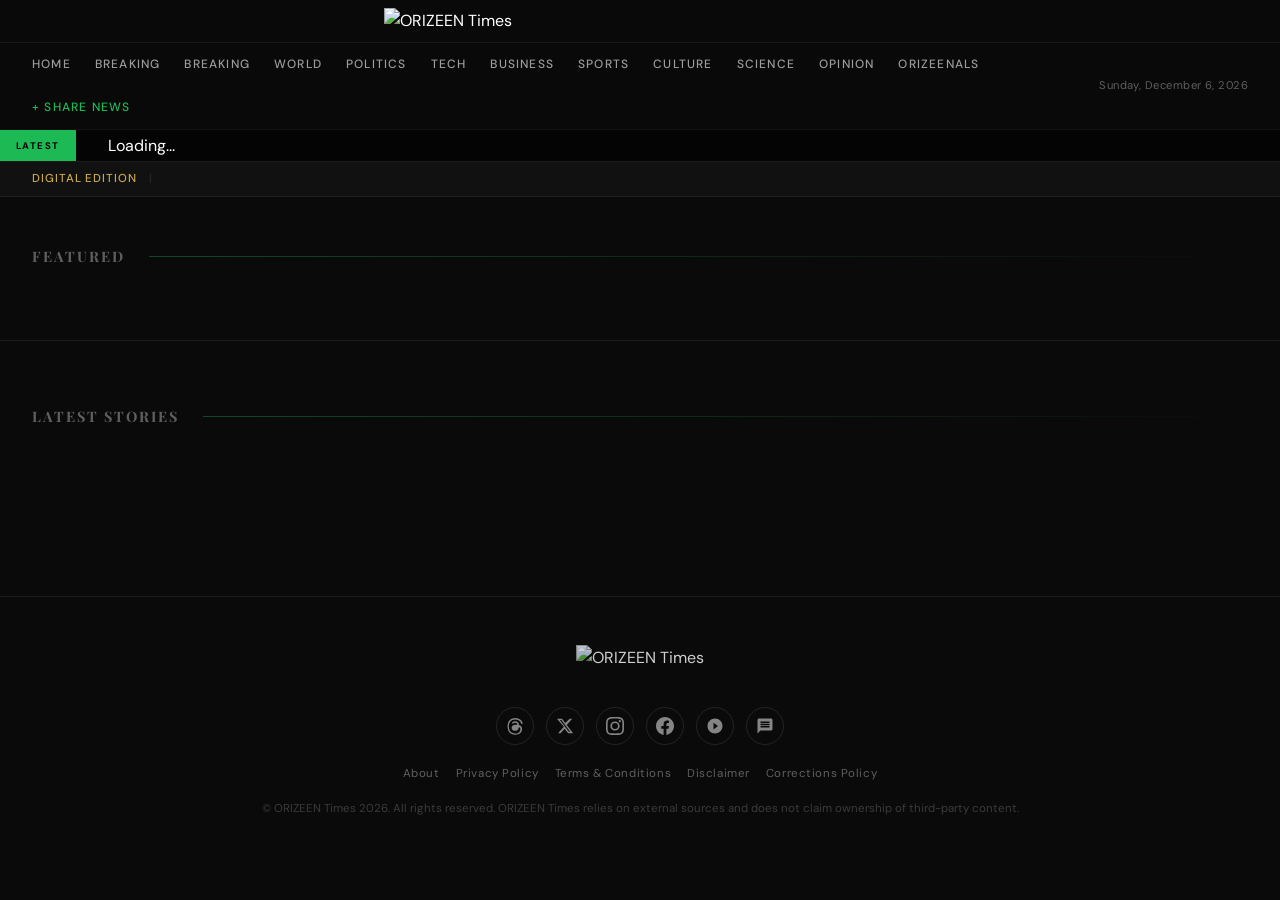
==== commit 186b663c: "Update index.html" ====
--- a/index.html
+++ b/index.html
@@ -56,11 +56,13 @@
   <!-- DATE PANEL -->
 <div class="date-panel">
   <div class="date-panel-inner">
-    <span class="date-panel-day" id="datePanelDay"></span>
+    <span class="date-panel-edition">Digital Edition</span>
     <span class="date-panel-divider">|</span>
-    <span class="date-panel-full" id="datePanelFull"></span>
-    <span class="date-panel-divider">|</span>
-    <span class="date-panel-edition">Digital Edition</span>
+    <div class="date-panel-rotating" id="datePanelRotating">
+      <span class="date-rotate-item active" id="dateGregorian"></span>
+      <span class="date-rotate-item" id="dateBengali"></span>
+      <span class="date-rotate-item" id="dateHijri"></span>
+    </div>
   </div>
 </div>
 
@@ -106,6 +108,15 @@
       <a href="https://facebook.com/theorizeentimes" target="_blank" class="social-badge facebook" title="Facebook">
         <svg width="18" height="18" viewBox="0 0 24 24" fill="currentColor"><path d="M24 12.073c0-6.627-5.373-12-12-12s-12 5.373-12 12c0 5.99 4.388 10.954 10.125 11.854v-8.385H7.078v-3.47h3.047V9.43c0-3.007 1.792-4.669 4.533-4.669 1.312 0 2.686.235 2.686.235v2.953H15.83c-1.491 0-1.956.925-1.956 1.874v2.25h3.328l-.532 3.47h-2.796v8.385C19.612 23.027 24 18.062 24 12.073z"/></svg>
       </a>
+      <!-- Hikmah -->
+<a href="https://hikmah.net/@theorizeentimes" target="_blank" class="social-badge hikmah" title="Hikmah">
+  <svg width="18" height="18" viewBox="0 0 24 24" fill="currentColor"><path d="M12 2C6.48 2 2 6.48 2 12s4.48 10 10 10 10-4.48 10-10S17.52 2 12 2zm-2 14.5v-9l6 4.5-6 4.5z"/></svg>
+</a>
+
+<!-- Kotha -->
+<a href="https://web.kotha.app/user/@theorizeentimes" target="_blank" class="social-badge kotha" title="Kotha">
+  <svg width="18" height="18" viewBox="0 0 24 24" fill="currentColor"><path d="M20 2H4c-1.1 0-2 .9-2 2v18l4-4h14c1.1 0 2-.9 2-2V4c0-1.1-.9-2-2-2zm-2 12H6v-2h12v2zm0-3H6V9h12v2zm0-3H6V6h12v2z"/></svg>
+</a>
     </div>
     <!-- Legal Links -->
     <nav class="footer-legal">
--- a/style.css
+++ b/style.css
@@ -3,54 +3,85 @@
    ================================ */
 
 :root {
-  --bg: var(--bg);
-  --bg2: #111;
+  --bg: #0A0A0A;
+  --bg2: #111111;
   --surface: rgba(255,255,255,0.04);
   --border: rgba(255,255,255,0.08);
-  --text: var(--text);
+  --text: #FFFFFF;
   --text2: rgba(255,255,255,0.6);
   --text3: rgba(255,255,255,0.35);
   --green: #1DB954;
   --gold: #C9A84C;
   --red: #C0392B;
+  --black: #0A0A0A;
+  --white: #FFFFFF;
+  --green-dark: #145A32;
+  --glass: rgba(255,255,255,0.08);
+  --font-display: 'Playfair Display', Georgia, serif;
+  --font-body: 'DM Sans', system-ui, sans-serif;
   --shadow: 0 4px 24px rgba(29,185,84,0.15);
   --shadow-card: 0 4px 32px rgba(29,185,84,0.12);
+  --header-bg: rgba(10,10,10,0.95);
+  --ticker-bg: rgba(0,0,0,0.5);
+  --ticker-text: rgba(255,255,255,0.55);
+  --nav-text: rgba(255,255,255,0.6);
+  --date-text: rgba(255,255,255,0.35);
+  --card-no-img: #111111;
 }
 
 [data-theme="light"] {
   --bg: #F5F5F0;
   --bg2: #EAEAE4;
-  --surface: rgba(0,0,0,0.04);
+  --surface: rgba(0,0,0,0.03);
   --border: rgba(0,0,0,0.1);
-  --text: var(--bg);
+  --text: #0A0A0A;
   --text2: rgba(0,0,0,0.6);
-  --text3: rgba(0,0,0,0.35);
-  --shadow: 0 4px 24px rgba(0,0,0,0.1);
-  --shadow-card: 0 4px 24px rgba(0,0,0,0.12);
+  --text3: rgba(0,0,0,0.4);
+  --black: #0A0A0A;
+  --white: #0A0A0A;
+  --glass: rgba(0,0,0,0.06);
+  --shadow: 0 4px 24px rgba(0,0,0,0.08);
+  --shadow-card: 0 4px 24px rgba(0,0,0,0.1);
+  --header-bg: rgba(245,245,240,0.97);
+  --ticker-bg: rgba(0,0,0,0.06);
+  --ticker-text: rgba(0,0,0,0.55);
+  --nav-text: rgba(0,0,0,0.6);
+  --date-text: rgba(0,0,0,0.4);
+  --card-no-img: #DEDED8;
 }
 
 [data-theme="dark"] {
-  --bg: var(--bg);
-  --bg2: #111;
+  --bg: #0A0A0A;
+  --bg2: #111111;
   --surface: rgba(255,255,255,0.04);
   --border: rgba(255,255,255,0.08);
-  --text: var(--text);
+  --text: #FFFFFF;
   --text2: rgba(255,255,255,0.6);
   --text3: rgba(255,255,255,0.35);
+  --black: #0A0A0A;
+  --white: #FFFFFF;
+  --glass: rgba(255,255,255,0.08);
   --shadow: 0 4px 24px rgba(29,185,84,0.15);
   --shadow-card: 0 4px 32px rgba(29,185,84,0.12);
+  --header-bg: rgba(10,10,10,0.95);
+  --ticker-bg: rgba(0,0,0,0.5);
+  --ticker-text: rgba(255,255,255,0.55);
+  --nav-text: rgba(255,255,255,0.6);
+  --date-text: rgba(255,255,255,0.35);
+  --card-no-img: #111111;
 }
 
 *, *::before, *::after { box-sizing: border-box; margin: 0; padding: 0; }
 html { scroll-behavior: smooth; }
 
 body {
-  background: var(--black);
-  color: var(--white);
+  background: var(--bg);
+  color: var(--text);
   font-family: var(--font-body);
   font-size: 16px;
   line-height: 1.6;
   min-height: 100vh;
+  transition: background 0.4s ease, color 0.4s ease;
 }
 
 a { color: inherit; text-decoration: none; }
@@ -59,17 +90,18 @@
 /* === HEADER === */
 .site-header {
   position: sticky; top: 0; z-index: 100;
-  background: rgba(10,10,10,0.95);
+  background: rgba(10,10,10,0.98) !important;
   backdrop-filter: blur(20px);
   border-bottom: 1px solid rgba(255,255,255,0.07);
+  transition: none;
 }
 
 .logo-bar {
   display: flex;
   justify-content: center;
   align-items: center;
-  padding: 0;
-  border-bottom: 1px solid rgba(255,255,255,0.05);
+  padding: 0.5rem 0;
+  border-bottom: 1px solid var(--border);
   width: 100%;
 }
 
@@ -92,28 +124,54 @@
   display: flex; align-items: center;
   justify-content: center; gap: 1.5rem;
 }
+
 .main-nav { display: flex; gap: 1.5rem; flex-wrap: wrap; }
 .main-nav a {
   font-size: 0.75rem; font-weight: 500;
   letter-spacing: 0.1em; text-transform: uppercase;
-  color: rgba(255,255,255,0.6);
+  color: var(--nav-text);
   transition: color 0.2s;
 }
 .main-nav a:hover { color: var(--green); }
+
 .live-date {
-  font-size: 0.7rem; color: rgba(255,255,255,0.35);
+  font-size: 0.7rem; color: var(--date-text);
   white-space: nowrap; letter-spacing: 0.04em;
 }
+
+/* === DATE PANEL === */
+.date-panel {
+  background: var(--bg2);
+  border-bottom: 1px solid var(--border);
+  padding: 0.5rem 2rem;
+  transition: background 0.4s ease;
+}
+.date-panel-inner {
+  max-width: 1280px;
+  margin: 0 auto;
+  display: flex;
+  align-items: center;
+  gap: 0.75rem;
+  font-size: 0.72rem;
+  color: var(--text3);
+  letter-spacing: 0.08em;
+  text-transform: uppercase;
+  font-family: var(--font-body);
+}
+.date-panel-day { color: var(--green); font-weight: 600; }
+.date-panel-divider { opacity: 0.3; }
+.date-panel-edition { color: var(--gold); font-weight: 500; }
 
 /* === TICKER === */
 .ticker-bar {
   display: flex; align-items: center;
   overflow: hidden; height: 2rem;
-  border-top: 1px solid rgba(255,255,255,0.05);
-  background: rgba(0,0,0,0.5);
+  border-top: 1px solid var(--border);
+  background: var(--ticker-bg);
+  transition: background 0.4s ease;
 }
 .ticker-label {
-  background: var(--green); color: var(--black);
+  background: var(--green); color: #000;
   font-size: 0.6rem; font-weight: 700;
   letter-spacing: 0.15em; padding: 0 1rem;
   height: 100%; display: flex;
@@ -125,33 +183,29 @@
   animation: ticker 35s linear infinite;
   white-space: nowrap; padding-left: 2rem;
 }
-.ticker-item { font-size: 0.72rem; color: rgba(255,255,255,0.55); }
+.ticker-item { font-size: 0.72rem; color: var(--ticker-text); }
+.ticker-item a { color: var(--ticker-text); }
 .ticker-item a:hover { color: var(--green); }
 @keyframes ticker {
   0% { transform: translateX(0); }
   100% { transform: translateX(-50%); }
 }
 
-/* === FEATURED PHOTOCARD SECTION === */
+/* === FEATURED SECTION === */
 .featured-section {
-  border-bottom: 1px solid rgba(255,255,255,0.06);
+  border-bottom: 1px solid var(--border);
   padding: 3rem 2rem;
 }
-.featured-inner {
-  max-width: 1280px;
-  margin: 0 auto;
-}
-.featured-card-wrap {
-  display: flex;
-  justify-content: flex-start;
-}
+.featured-inner { max-width: 1280px; margin: 0 auto; }
+.featured-card-wrap { display: flex; justify-content: flex-start; }
+
 .photocard {
   display: grid;
   grid-template-columns: 380px 1fr;
   gap: 2rem;
   align-items: start;
-  background: rgba(255,255,255,0.03);
-  border: 1px solid rgba(255,255,255,0.08);
+  background: var(--surface);
+  border: 1px solid var(--border);
   border-radius: 14px;
   overflow: hidden;
   max-width: 860px;
@@ -162,51 +216,42 @@
 }
 .photocard:hover {
   border-color: rgba(29,185,84,0.3);
-  box-shadow: 0 8px 40px rgba(0,0,0,0.4);
+  box-shadow: 0 8px 40px rgba(0,0,0,0.3);
 }
 .photocard-img-wrap {
   position: relative;
   aspect-ratio: 1 / 1;
   overflow: hidden;
-  background: #111;
+  background: var(--card-no-img);
   flex-shrink: 0;
 }
 .photocard-img-wrap img {
-  width: 100%;
-  height: 100%;
-  object-fit: cover;
-  display: block;
+  width: 100%; height: 100%;
+  object-fit: cover; display: block;
   transition: transform 0.4s ease;
 }
-.photocard:hover .photocard-img-wrap img {
-  transform: scale(1.03);
-}
+.photocard:hover .photocard-img-wrap img { transform: scale(1.03); }
 .photocard-img-wrap .category-badge {
-  position: absolute;
-  top: 0.75rem;
-  left: 0.75rem;
+  position: absolute; top: 0.75rem; left: 0.75rem;
 }
 .photocard-no-img {
   width: 100%; height: 100%;
-  background: linear-gradient(135deg, #111, #1a1a1a);
+  background: var(--card-no-img);
 }
 .photocard-body {
   padding: 2rem 2rem 2rem 0;
-  display: flex;
-  flex-direction: column;
-  gap: 0.75rem;
-  justify-content: center;
+  display: flex; flex-direction: column;
+  gap: 0.75rem; justify-content: center;
 }
 .photocard-title {
   font-family: var(--font-display);
   font-size: clamp(1.4rem, 2.5vw, 2rem);
-  font-weight: 900;
-  line-height: 1.2;
-  color: var(--white);
+  font-weight: 900; line-height: 1.2;
+  color: var(--text);
 }
 .photocard-excerpt {
   font-size: 0.92rem;
-  color: rgba(255,255,255,0.55);
+  color: var(--text2);
   line-height: 1.65;
   display: -webkit-box;
   -webkit-line-clamp: 3;
@@ -214,38 +259,37 @@
   overflow: hidden;
 }
 .photocard-meta {
-  display: flex;
-  gap: 1.25rem;
-  font-size: 0.75rem;
-  color: rgba(255,255,255,0.35);
+  display: flex; gap: 1.25rem;
+  font-size: 0.75rem; color: var(--text3);
   flex-wrap: wrap;
 }
 .photocard-read {
   display: inline-block;
-  font-size: 0.8rem;
-  font-weight: 500;
-  color: var(--green);
-  letter-spacing: 0.05em;
-  margin-top: 0.5rem;
-  transition: letter-spacing 0.2s;
-}
-.photocard:hover .photocard-read {
-  letter-spacing: 0.1em;
-}
-
-/* Responsive photocard */
+  font-size: 0.8rem; font-weight: 500;
+  color: var(--green); letter-spacing: 0.05em;
+  margin-top: 0.5rem; transition: letter-spacing 0.2s;
+}
+.photocard:hover .photocard-read { letter-spacing: 0.1em; }
+
+.photocard-source {
+  font-size: 0.72rem; color: var(--text3); margin-top: 0.35rem;
+}
+.photocard-source a { color: var(--green); text-decoration: none; }
+.photocard-source a:hover { text-decoration: underline; }
+
+.featured-star {
+  position: absolute; top: 12px; right: 12px;
+  background: var(--gold); color: #000;
+  font-size: 0.7rem; font-weight: 800;
+  padding: 4px 10px; border-radius: 999px; letter-spacing: 1px;
+}
+
 @media (max-width: 640px) {
-  .photocard {
-    grid-template-columns: 1fr;
-  }
-  .photocard-img-wrap {
-    aspect-ratio: 1 / 1;
-    width: 100%;
-  }
-  .photocard-body {
-    padding: 1.25rem;
-  }
-}
+  .photocard { grid-template-columns: 1fr; }
+  .photocard-img-wrap { aspect-ratio: 1 / 1; width: 100%; }
+  .photocard-body { padding: 1.25rem; }
+}
+
 /* === CATEGORY BADGES === */
 .category-badge {
   display: inline-block;
@@ -255,17 +299,19 @@
   letter-spacing: 0.14em; text-transform: uppercase;
   background: var(--glass);
   border: 1px solid var(--green);
-  color: var(--white);
-}
-.category-badge.breaking { background: var(--red); border-color: var(--red); }
-.category-badge.politics { background: var(--green-dark); border-color: var(--gold); }
-.category-badge.business { background: var(--gold); border-color: var(--gold); color: var(--black); }
-.category-badge.sports { background: var(--green); border-color: var(--green); color: var(--black); }
+  color: var(--text);
+}
+.category-badge.breaking { background: var(--red); border-color: var(--red); color: #fff; }
+.category-badge.politics { background: var(--green-dark); border-color: var(--gold); color: #fff; }
+.category-badge.business { background: var(--gold); border-color: var(--gold); color: #000; }
+.category-badge.sports { background: var(--green); border-color: var(--green); color: #000; }
 .category-badge.culture { background: #1A1A2E; border-color: var(--gold); color: var(--gold); }
-.category-badge.science { background: #117A65; border-color: #1ABC9C; }
-.category-badge.exclusive { background: var(--black); border-color: var(--gold); color: var(--gold); }
+.category-badge.science { background: #117A65; border-color: #1ABC9C; color: #fff; }
+.category-badge.exclusive { background: #0A0A0A; border-color: var(--gold); color: var(--gold); }
+.category-badge.orizeenals { background: #0A0A0A; border-color: var(--gold); color: var(--gold); box-shadow: 0 0 8px rgba(201,168,76,0.3); }
 .category-badge.tech { background: #0E6655; border-color: var(--green); color: var(--green); }
-.category-badge.opinion { background: transparent; border-color: var(--red); }
+.category-badge.opinion { background: transparent; border-color: var(--red); color: var(--text); }
+.category-badge.world { background: #1C2833; border-color: var(--green); color: #fff; }
 
 /* === ARTICLES SECTION === */
 .articles-section {
@@ -280,7 +326,7 @@
   font-family: var(--font-display);
   font-size: 0.9rem; font-weight: 700;
   letter-spacing: 0.14em; text-transform: uppercase;
-  color: rgba(255,255,255,0.4); white-space: nowrap;
+  color: var(--text3); white-space: nowrap;
 }
 .section-line {
   flex: 1; height: 1px;
@@ -291,68 +337,63 @@
   grid-template-columns: repeat(auto-fill, minmax(290px, 1fr));
   gap: 1.75rem;
 }
-.no-articles {
-  color: rgba(255,255,255,0.3);
-  font-size: 0.9rem; padding: 2rem 0;
-}
+.no-articles { color: var(--text3); font-size: 0.9rem; padding: 2rem 0; }
 
 /* === ARTICLE CARD === */
 .article-card {
-  background: transparent;
-  border: none;
-  border-top: 1px solid rgba(255,255,255,0.07);
-  border-radius: 0;
+  background: var(--surface);
+  border: 1px solid var(--border);
+  border-radius: 16px;
   overflow: hidden;
-  transition: background 0.2s;
   display: grid;
   grid-template-columns: 1fr 180px;
   gap: 0;
   align-items: center;
   box-shadow: var(--shadow-card);
-  transition: box-shadow 0.3s ease, transform 0.2s ease;
+  transition: transform 0.2s ease, box-shadow 0.3s ease, border-color 0.2s ease;
 }
 .article-card:hover {
-  background: rgba(255,255,255,0.02);
-  transform: none;
-  box-shadow: none;
-  border-color: rgba(255,255,255,0.07);
   transform: translateY(-3px);
   box-shadow: 0 8px 40px rgba(29,185,84,0.2);
-}
+  border-color: rgba(29,185,84,0.25);
+}
+
+[data-theme="light"] .article-card:hover {
+  box-shadow: 0 8px 32px rgba(0,0,0,0.15);
+  border-color: rgba(0,0,0,0.15);
+}
+
 .card-image {
   order: 2;
   position: relative;
   aspect-ratio: 1 / 1;
   overflow: hidden;
-  background: #111;
-  border-radius: 6px;
+  background: var(--card-no-img);
+  border-radius: 10px;
   margin: 1rem 1rem 1rem 0;
 }
-.card-image img {
-  height: 100%;
-  transition: transform 0.45s ease;
-}
+.card-image img { height: 100%; transition: transform 0.45s ease; }
 .article-card:hover .card-image img { transform: scale(1.04); }
-.card-image .category-badge {
-  position: absolute; top: 0.5rem; left: 0.5rem;
-}
+.card-image .category-badge { position: absolute; top: 0.5rem; left: 0.5rem; }
 .card-no-img {
   width: 100%; height: 100%;
-  background: linear-gradient(135deg, #111 0%, #1a1a1a 100%);
+  background: var(--card-no-img);
 }
 .card-body {
   order: 1;
-  padding: 1.25rem 1.25rem 1.25rem 0;
+  padding: 1.25rem;
 }
 .card-title {
   font-family: var(--font-display);
   font-size: 1rem; font-weight: 700;
   line-height: 1.35; margin-bottom: 0.4rem;
-}
+  color: var(--text);
+}
+.card-title a { color: var(--text); text-decoration: none; }
 .card-title a:hover { color: var(--green); }
 .card-excerpt {
   font-size: 0.8rem;
-  color: rgba(255,255,255,0.45);
+  color: var(--text2);
   line-height: 1.55; margin-bottom: 0.75rem;
   display: -webkit-box;
   -webkit-line-clamp: 2;
@@ -360,10 +401,15 @@
   overflow: hidden;
 }
 .card-meta {
-  display: flex; gap: 1rem;
-  font-size: 0.7rem;
-  color: rgba(255,255,255,0.28);
-}
+  display: flex; gap: 0.75rem; flex-wrap: wrap;
+  font-size: 0.7rem; color: var(--text3);
+  margin-top: 0.5rem;
+}
+.card-source {
+  font-size: 0.72rem; color: var(--text3); margin-top: 0.35rem;
+}
+.card-source a { color: var(--green); text-decoration: none; }
+.card-source a:hover { text-decoration: underline; }
 
 /* === LOAD MORE === */
 .load-more-wrap { text-align: center; padding: 2rem 0; }
@@ -382,102 +428,112 @@
 }
 
 /* === POST PAGE === */
+.post-body-wrap {
+  max-width: 740px; margin: 0 auto;
+  padding: 3rem 2rem 5rem;
+}
 .post-hero {
-  width: 100%;
-  aspect-ratio: 1 / 1;
-  overflow: hidden;
-  border-radius: 12px;
-  margin-bottom: 2rem;
-}
-.post-hero img {
-  width: 100%;
-  height: 100%;
-  object-fit: cover;
-  display: block;
-}
+  width: 100%; aspect-ratio: 1 / 1;
+  overflow: hidden; border-radius: 12px; margin-bottom: 2rem;
+}
+.post-hero img { width: 100%; height: 100%; object-fit: cover; display: block; }
 .post-header {
   margin-bottom: 2rem;
-  display: flex;
-  flex-direction: column;
-  gap: 0.75rem;
-}
-.post-divider {
-  width: 3rem;
-  height: 2px;
-  background: var(--green);
-  margin-top: 0.5rem;
-}
+  display: flex; flex-direction: column; gap: 0.75rem;
+}
+.post-divider { width: 3rem; height: 2px; background: var(--green); margin-top: 0.5rem; }
 .post-title {
   font-family: var(--font-display);
   font-size: clamp(1.8rem, 4vw, 3rem);
   font-weight: 900; line-height: 1.15;
   margin: 0.75rem 0;
+  color: var(--text);
 }
 .post-meta {
   display: flex; gap: 1.5rem; flex-wrap: wrap;
-  font-size: 0.78rem; color: rgba(255,255,255,0.45);
+  font-size: 0.78rem; color: var(--text2);
   letter-spacing: 0.04em;
-}
-.post-body-wrap {
-  max-width: 740px; margin: 0 auto;
-  padding: 3rem 2rem 5rem;
 }
 .post-body {
   font-size: 1.05rem; line-height: 1.9;
-  color: rgba(255,255,255,0.8);
+  color: var(--text2);
 }
 .post-body p { margin-bottom: 1.5rem; }
 .post-body a { color: var(--green); border-bottom: 1px solid rgba(29,185,84,0.3); }
 .back-link {
   display: inline-block; margin-top: 3rem;
-  font-size: 0.82rem; color: rgba(255,255,255,0.4);
+  font-size: 0.82rem; color: var(--text3);
   letter-spacing: 0.08em; text-transform: uppercase;
-  border-bottom: 1px solid rgba(255,255,255,0.1);
+  border-bottom: 1px solid var(--border);
   transition: color 0.2s;
 }
 .back-link:hover { color: var(--green); }
 
 /* === FOOTER === */
 .site-footer {
-  border-top: 1px solid rgba(255,255,255,0.06);
+  background: #0A0A0A !important;
+  border-top: 1px solid rgba(255,255,255,0.07);
   padding: 3rem 2rem; text-align: center;
 }
 .footer-inner { max-width: 1280px; margin: 0 auto; }
-.footer-inner .logo { justify-content: center; margin-bottom: 0.5rem; }
-.footer-tag {
-  font-size: 0.72rem; letter-spacing: 0.12em;
-  text-transform: uppercase; color: rgba(255,255,255,0.25);
-  margin: 0.4rem 0 1rem;
-}
-.footer-nav { display: flex; justify-content: center; gap: 2rem; margin-bottom: 1rem; }
-.footer-nav a { font-size: 0.78rem; color: rgba(255,255,255,0.35); }
-.footer-nav a:hover { color: var(--green); }
-.footer-copy { font-size: 0.72rem; color: rgba(255,255,255,0.18); }
+.footer-logo {
+  display: flex; justify-content: center; margin-bottom: 0.75rem;
+}
+.footer-logo-img { height: 50px; width: auto; object-fit: contain; opacity: 0.8; }
+.footer-copy { font-size: 0.72rem; color: var(--text3); text-align: center; margin-top: 1rem; }
+.footer-legal {
+  display: flex; flex-wrap: wrap; gap: 1rem;
+  justify-content: center; margin: 1rem 0 0.5rem;
+}
+.footer-legal a {
+  font-size: 0.72rem; color: var(--text3);
+  text-decoration: none; letter-spacing: 0.05em; transition: color 0.2s;
+}
+.footer-legal a:hover { color: var(--green); }
+
+/* === SOCIAL BADGES === */
+.social-links {
+  display: flex; justify-content: center;
+  gap: 0.75rem; margin-bottom: 1.25rem;
+}
+.social-badge {
+  display: flex; align-items: center; justify-content: center;
+  width: 38px; height: 38px; border-radius: 999px;
+  border: 1px solid var(--border); color: var(--text2);
+  transition: color 0.2s, border-color 0.2s, background 0.2s, transform 0.2s;
+}
+.social-badge:hover { transform: translateY(-2px); }
+.social-badge.threads:hover { color: var(--text); border-color: var(--text); background: var(--surface); }
+.social-badge.x:hover { color: var(--text); border-color: var(--text); background: var(--surface); }
+.social-badge.instagram:hover { color: #E1306C; border-color: #E1306C; background: rgba(225,48,108,0.08); }
+.social-badge.facebook:hover { color: #1877F2; border-color: #1877F2; background: rgba(24,119,242,0.08); }
+.social-badge.hikmah:hover { border-color: #00A86B; color: #00A86B; background: rgba(0,168,107,0.08); }
+.social-badge.kotha:hover { border-color: #4A90E2; color: #4A90E2; background: rgba(74,144,226,0.08); }
 
 /* === ADMIN === */
-.admin-body { background: #0d0d0d; }
-
+.admin-body { background: var(--bg); }
 .login-screen {
   min-height: 100vh; display: flex;
   align-items: center; justify-content: center;
+  background: var(--bg);
 }
 .login-box {
-  background: rgba(255,255,255,0.04);
-  border: 1px solid rgba(255,255,255,0.08);
+  background: var(--surface);
+  border: 1px solid var(--border);
   border-radius: 16px; padding: 3rem;
   width: 100%; max-width: 400px;
 }
 .login-title {
   font-family: var(--font-display);
   font-size: 1.4rem; margin-bottom: 1.5rem;
-  text-align: center; color: rgba(255,255,255,0.8);
+  text-align: center; color: var(--text);
 }
 .login-error { color: var(--red); font-size: 0.82rem; margin-top: 0.75rem; text-align: center; }
 
 .admin-header {
-  background: rgba(10,10,10,0.95);
+  background: var(--header-bg);
   backdrop-filter: blur(20px);
-  border-bottom: 1px solid rgba(255,255,255,0.07);
+  border-bottom: 1px solid var(--border);
   padding: 1rem 2rem;
   display: flex; align-items: center; gap: 1.5rem;
   position: sticky; top: 0; z-index: 100;
@@ -494,35 +550,33 @@
   display: flex; flex-direction: column; gap: 2rem;
 }
 .admin-card {
-  background: rgba(255,255,255,0.03);
-  border: 1px solid rgba(255,255,255,0.07);
+  background: var(--surface);
+  border: 1px solid var(--border);
   border-radius: 14px; padding: 2rem;
 }
 .admin-card h3 {
   font-family: var(--font-display);
   font-size: 1.15rem; margin-bottom: 1.5rem;
-  color: rgba(255,255,255,0.8);
+  color: var(--text);
 }
 .form-group { margin-bottom: 1.2rem; }
 .form-group label {
   display: block; font-size: 0.75rem;
   letter-spacing: 0.08em; text-transform: uppercase;
-  color: rgba(255,255,255,0.4); margin-bottom: 0.4rem;
+  color: var(--text3); margin-bottom: 0.4rem;
 }
 .form-row { display: grid; grid-template-columns: 1fr 1fr; gap: 1rem; }
 .admin-input {
-  width: 100%; background: rgba(255,255,255,0.05);
-  border: 1px solid rgba(255,255,255,0.1);
+  width: 100%; background: var(--surface);
+  border: 1px solid var(--border);
   border-radius: 8px; padding: 0.7rem 1rem;
-  color: var(--white); font-family: var(--font-body);
+  color: var(--text); font-family: var(--font-body);
   font-size: 0.92rem; transition: border-color 0.2s;
   resize: vertical;
 }
-.admin-input:focus {
-  outline: none; border-color: rgba(29,185,84,0.5);
-}
+.admin-input:focus { outline: none; border-color: rgba(29,185,84,0.5); }
 select.admin-input { cursor: pointer; }
-option { background: #1a1a1a; }
+option { background: var(--bg2); color: var(--text); }
 
 .form-actions { display: flex; gap: 1rem; margin-top: 1rem; }
 .form-msg { font-size: 0.82rem; margin-top: 0.75rem; min-height: 1.2rem; }
@@ -537,12 +591,12 @@
 }
 .admin-btn:hover { opacity: 0.85; transform: translateY(-1px); }
 .admin-btn:active { transform: translateY(0); }
-.admin-btn.green { background: var(--green); color: var(--black); }
-.admin-btn.red { background: var(--red); color: var(--white); }
+.admin-btn.green { background: var(--green); color: #000; }
+.admin-btn.red { background: var(--red); color: #fff; }
 .admin-btn.ghost {
   background: transparent;
-  border: 1px solid rgba(255,255,255,0.15);
-  color: rgba(255,255,255,0.6);
+  border: 1px solid var(--border);
+  color: var(--text2);
 }
 .admin-btn.small { padding: 0.35rem 0.9rem; font-size: 0.75rem; }
 
@@ -551,46 +605,121 @@
   display: flex; justify-content: space-between;
   align-items: center; gap: 1rem;
   padding: 0.9rem 1rem;
-  background: rgba(255,255,255,0.03);
-  border: 1px solid rgba(255,255,255,0.06);
-  border-radius: 8px;
-  flex-wrap: wrap;
+  background: var(--surface);
+  border: 1px solid var(--border);
+  border-radius: 8px; flex-wrap: wrap;
 }
 .admin-list-info { display: flex; align-items: center; gap: 0.75rem; flex: 1; flex-wrap: wrap; }
 .admin-list-cat {
   font-size: 0.6rem; font-weight: 700;
   letter-spacing: 0.12em; text-transform: uppercase;
   padding: 0.15rem 0.6rem; border-radius: 999px;
-  border: 1px solid var(--green); color: var(--white);
-}
-.admin-list-title {
-  font-size: 0.88rem; color: rgba(255,255,255,0.75);
-  flex: 1;
-}
-.admin-list-date { font-size: 0.72rem; color: rgba(255,255,255,0.3); white-space: nowrap; }
+  border: 1px solid var(--green); color: var(--text);
+}
+.admin-list-title { font-size: 0.88rem; color: var(--text2); flex: 1; }
+.admin-list-date { font-size: 0.72rem; color: var(--text3); white-space: nowrap; }
 .admin-list-actions { display: flex; gap: 0.5rem; }
+
+/* === CUSTOM CATEGORY SELECT === */
+.custom-select { position: relative; user-select: none; }
+.custom-select-trigger {
+  display: flex; align-items: center;
+  justify-content: space-between;
+  padding: 0.65rem 1rem;
+  background: var(--surface);
+  border: 1px solid var(--border);
+  border-radius: 8px; cursor: pointer; transition: border-color 0.2s;
+}
+.custom-select-trigger:hover { border-color: rgba(29,185,84,0.5); }
+.custom-select.open .custom-select-trigger {
+  border-color: rgba(29,185,84,0.5);
+  border-bottom-left-radius: 0; border-bottom-right-radius: 0;
+}
+.custom-select-arrow {
+  font-size: 1.1rem; color: var(--text3);
+  transition: transform 0.25s; line-height: 1;
+}
+.custom-select.open .custom-select-arrow { transform: rotate(180deg); }
+.custom-select-dropdown {
+  display: none; position: absolute;
+  top: 100%; left: 0; right: 0;
+  background: var(--bg2);
+  border: 1px solid rgba(29,185,84,0.3);
+  border-top: none;
+  border-bottom-left-radius: 8px; border-bottom-right-radius: 8px;
+  z-index: 50; overflow: hidden;
+  box-shadow: 0 12px 40px rgba(0,0,0,0.3);
+}
+.custom-select.open .custom-select-dropdown { display: block; }
+.custom-option {
+  padding: 0.75rem 1rem; cursor: pointer;
+  transition: background 0.15s; display: flex; align-items: center;
+}
+.custom-option:hover { background: var(--surface); }
+.custom-option.selected { background: rgba(29,185,84,0.07); }
+
+/* === SUBMIT PAGE === */
+.submit-page { max-width: 700px; margin: 0 auto; padding: 4rem 2rem; }
+.submit-wrap { display: flex; flex-direction: column; gap: 2rem; }
+.submit-header { text-align: center; }
+.submit-title {
+  font-family: var(--font-display);
+  font-size: 2.5rem; font-weight: 900;
+  margin: 0.75rem 0 0.5rem; color: var(--text);
+}
+.submit-sub { font-size: 0.95rem; color: var(--text2); max-width: 500px; margin: 0 auto; line-height: 1.6; }
+.field-note { font-size: 0.72rem; color: var(--text3); margin-top: 0.4rem; }
+.submit-success {
+  text-align: center; padding: 4rem 2rem;
+  background: rgba(29,185,84,0.05);
+  border: 1px solid rgba(29,185,84,0.2); border-radius: 14px;
+}
+.success-icon { font-size: 3rem; margin-bottom: 1rem; }
+.submit-success h2 { font-family: var(--font-display); font-size: 1.8rem; margin-bottom: 0.75rem; color: var(--text); }
+.submit-success p { color: var(--text2); }
+
+/* === SUBMISSION STATUS === */
+.sub-status {
+  font-size: 0.6rem; font-weight: 700;
+  letter-spacing: 0.12em; text-transform: uppercase;
+  padding: 0.15rem 0.6rem; border-radius: 999px;
+}
+.sub-pending { background: rgba(201,168,76,0.15); color: var(--gold); border: 1px solid var(--gold); }
+.sub-approved { background: rgba(29,185,84,0.15); color: var(--green); border: 1px solid var(--green); }
+.sub-rejected { background: rgba(192,57,43,0.15); color: var(--red); border: 1px solid var(--red); }
+
+/* === LEGAL PAGES === */
+.legal-page {
+  max-width: 800px; margin: 3rem auto;
+  padding: 0 2rem 4rem; line-height: 1.8;
+}
+.legal-page h1 {
+  font-family: var(--font-display); font-size: 2rem;
+  color: var(--text); margin-bottom: 0.5rem;
+  border-bottom: 2px solid var(--green); padding-bottom: 0.75rem;
+}
+.legal-page h2 {
+  font-size: 1.1rem; color: var(--gold);
+  margin-top: 2rem; margin-bottom: 0.5rem;
+  text-transform: uppercase; letter-spacing: 0.05em;
+}
+.legal-page p { margin-bottom: 1rem; color: var(--text2); }
+.legal-page a { color: var(--green); text-decoration: none; }
+.legal-page a:hover { text-decoration: underline; }
 
 /* === RESPONSIVE === */
 @media (max-width: 768px) {
   .header-inner { padding: 0.85rem 1rem; flex-wrap: wrap; }
   .main-nav {
-    display: flex;
-    overflow-x: auto;
-    gap: 1rem;
-    width: 100%;
-    padding-bottom: 0.5rem;
-    scrollbar-width: none;
+    display: flex; overflow-x: auto; gap: 1rem;
+    width: 100%; padding-bottom: 0.5rem; scrollbar-width: none;
   }
   .main-nav::-webkit-scrollbar { display: none; }
   .main-nav a { white-space: nowrap; font-size: 0.7rem; }
   .live-date { display: none; }
-  .hero-content { padding: 2rem 1rem 2.5rem; }
-  .hero-title { font-size: 1.8rem; }
   .articles-section { padding: 2rem 1rem; }
   .articles-grid { grid-template-columns: 1fr; }
-  .article-card {
-    grid-template-columns: 1fr 120px;
-  }
+  .article-card { grid-template-columns: 1fr 120px; }
   .card-image { margin: 0.75rem 0.75rem 0.75rem 0; }
   .post-body-wrap { padding: 2rem 1rem; }
   .post-title { font-size: 1.6rem; }
@@ -598,316 +727,27 @@
   .form-row { grid-template-columns: 1fr; }
   .admin-list-item { flex-direction: column; align-items: flex-start; }
   .login-box { padding: 2rem 1.25rem; margin: 1rem; }
+  .logo-img { width: 70%; }
 }
 
 @media (max-width: 420px) {
   .article-card { grid-template-columns: 1fr; }
-  .card-image {
-    order: 1;
-    margin: 0;
-    border-radius: 0;
-    aspect-ratio: 16/9;
-  }
+  .card-image { order: 1; margin: 0; border-radius: 0; aspect-ratio: 16/9; }
   .card-body { order: 2; padding: 1rem; }
-}
-/* === CUSTOM CATEGORY SELECT === */
-.custom-select {
-  position: relative;
-  user-select: none;
-}
-.custom-select-trigger {
-  display: flex;
-  align-items: center;
-  justify-content: space-between;
-  padding: 0.65rem 1rem;
-  background: rgba(255,255,255,0.05);
-  border: 1px solid rgba(255,255,255,0.1);
-  border-radius: 8px;
-  cursor: pointer;
-  transition: border-color 0.2s;
-}
-.custom-select-trigger:hover {
-  border-color: rgba(29,185,84,0.5);
-}
-.custom-select.open .custom-select-trigger {
-  border-color: rgba(29,185,84,0.5);
-  border-bottom-left-radius: 0;
-  border-bottom-right-radius: 0;
-}
-.custom-select-arrow {
-  font-size: 1.1rem;
-  color: rgba(255,255,255,0.4);
-  transition: transform 0.25s;
-  line-height: 1;
-}
-.custom-select.open .custom-select-arrow {
-  transform: rotate(180deg);
-}
-.custom-select-dropdown {
-  display: none;
-  position: absolute;
-  top: 100%; left: 0; right: 0;
-  background: #141414;
-  border: 1px solid rgba(29,185,84,0.3);
-  border-top: none;
-  border-bottom-left-radius: 8px;
-  border-bottom-right-radius: 8px;
-  z-index: 50;
-  overflow: hidden;
-  box-shadow: 0 12px 40px rgba(0,0,0,0.5);
-}
-.custom-select.open .custom-select-dropdown {
-  display: block;
-}
-.custom-option {
-  padding: 0.75rem 1rem;
-  cursor: pointer;
-  transition: background 0.15s;
-  display: flex;
-  align-items: center;
-}
-.custom-option:hover {
-  background: rgba(255,255,255,0.05);
-}
-.custom-option.selected {
-  background: rgba(29,185,84,0.07);
-}
-
-/* === SUBMIT PAGE === */
-.submit-page {
-  max-width: 700px;
-  margin: 0 auto;
-  padding: 4rem 2rem;
-}
-.submit-wrap { display: flex; flex-direction: column; gap: 2rem; }
-.submit-header { text-align: center; }
-.submit-title {
-  font-family: var(--font-display);
-  font-size: 2.5rem; font-weight: 900;
-  margin: 0.75rem 0 0.5rem;
-}
-.submit-sub {
-  font-size: 0.95rem;
-  color: rgba(255,255,255,0.5);
-  max-width: 500px;
-  margin: 0 auto;
-  line-height: 1.6;
-}
-.field-note {
-  font-size: 0.72rem;
-  color: rgba(255,255,255,0.3);
-  margin-top: 0.4rem;
-}
-.submit-success {
-  text-align: center;
-  padding: 4rem 2rem;
-  background: rgba(29,185,84,0.05);
-  border: 1px solid rgba(29,185,84,0.2);
-  border-radius: 14px;
-}
-.success-icon { font-size: 3rem; margin-bottom: 1rem; }
-.submit-success h2 {
-  font-family: var(--font-display);
-  font-size: 1.8rem; margin-bottom: 0.75rem;
-}
-.submit-success p { color: rgba(255,255,255,0.55); }
-
-/* === SUBMISSION STATUS === */
-.sub-status {
-  font-size: 0.6rem; font-weight: 700;
-  letter-spacing: 0.12em; text-transform: uppercase;
-  padding: 0.15rem 0.6rem; border-radius: 999px;
-}
-.sub-pending { background: rgba(201,168,76,0.15); color: var(--gold); border: 1px solid var(--gold); }
-.sub-approved { background: rgba(29,185,84,0.15); color: var(--green); border: 1px solid var(--green); }
-.sub-rejected { background: rgba(192,57,43,0.15); color: var(--red); border: 1px solid var(--red); }
-
-/* === SOCIAL BADGES === */
-.social-links {
-  display: flex;
-  justify-content: center;
-  gap: 0.75rem;
-  margin-bottom: 1.25rem;
-}
-.social-badge {
-  display: flex;
-  align-items: center;
-  justify-content: center;
-  width: 38px; height: 38px;
-  border-radius: 999px;
-  border: 1px solid rgba(255,255,255,0.1);
-  color: rgba(255,255,255,0.5);
-  transition: color 0.2s, border-color 0.2s,
-              background 0.2s, transform 0.2s;
-}
-.social-badge:hover {
-  transform: translateY(-2px);
-}
-.social-badge.threads:hover {
-  color: var(--text);
-  border-color: var(--text);
-  background: rgba(255,255,255,0.08);
-}
-.social-badge.x:hover {
-  color: var(--text);
-  border-color: var(--text);
-  background: rgba(255,255,255,0.08);
-}
-.social-badge.instagram:hover {
-  color: var(--text);
-  border-color: #E1306C;
-  background: linear-gradient(
-    45deg,
-    rgba(254,218,117,0.15),
-    rgba(225,48,108,0.15),
-    rgba(131,58,180,0.15)
-  );
-}
-.social-badge.facebook:hover {
-  color: #1877F2;
-  border-color: #1877F2;
-  background: rgba(24,119,242,0.1);
-}
-
-/* ==============================
-   ORIZEEN TIMES — CSS ADDITIONS
-   Add these to the END of style.css
-   ============================== */
-
-/* ORIZEENALS category badge */
-.category-badge.orizeenals {
-  background: var(--bg);
-  color: #C9A84C;
-  border: 1px solid #C9A84C;
-  box-shadow: 0 0 8px rgba(201,168,76,0.3);
-}
-
-/* Featured star badge on hero */
-.featured-star {
-  position: absolute;
-  top: 12px;
-  right: 12px;
-  background: #C9A84C;
-  color: #000;
-  font-size: 0.7rem;
-  font-weight: 800;
-  padding: 4px 10px;
-  border-radius: 999px;
-  letter-spacing: 1px;
-}
-
-/* Source credit on cards */
-.card-source, .photocard-source {
-  font-size: 0.72rem;
-  color: rgba(255,255,255,0.4);
-  margin-top: 0.35rem;
-}
-.card-source a, .photocard-source a {
-  color: var(--green);
-  text-decoration: none;
-}
-.card-source a:hover, .photocard-source a:hover {
-  text-decoration: underline;
-}
-
-/* Footer legal links */
-.footer-legal {
-  display: flex;
-  flex-wrap: wrap;
-  gap: 1rem;
-  justify-content: center;
-  margin: 1rem 0 0.5rem;
-}
-.footer-legal a {
-  font-size: 0.72rem;
-  color: rgba(255,255,255,0.35);
-  text-decoration: none;
-  letter-spacing: 0.05em;
-  transition: color 0.2s;
-}
-.footer-legal a:hover {
-  color: var(--green);
-}
-
-/* Footer logo */
-.footer-logo {
-  display: flex;
-  justify-content: center;
-  margin-bottom: 0.75rem;
-}
-.footer-logo-img {
-  height: 50px;
-  width: auto;
-  object-fit: contain;
-  opacity: 0.8;
-}
-
-/* Legal pages */
-.legal-page {
-  max-width: 800px;
-  margin: 3rem auto;
-  padding: 0 2rem 4rem;
-  color: rgba(255,255,255,0.8);
-  line-height: 1.8;
-}
-.legal-page h1 {
-  font-family: 'Playfair Display', serif;
-  font-size: 2rem;
-  color: var(--text);
-  margin-bottom: 0.5rem;
-  border-bottom: 2px solid var(--green);
-  padding-bottom: 0.75rem;
-}
-.legal-page h2 {
-  font-size: 1.1rem;
-  color: #C9A84C;
-  margin-top: 2rem;
-  margin-bottom: 0.5rem;
-  text-transform: uppercase;
-  letter-spacing: 0.05em;
-}
-.legal-page p {
-  margin-bottom: 1rem;
-  color: rgba(255,255,255,0.65);
-}
-.legal-page a {
-  color: var(--green);
-  text-decoration: none;
-}
-.legal-page a:hover {
-  text-decoration: underline;
-}
-
-/* Admin source fields */
-#fSourceName, #fSourceUrl {
-  width: 100%;
-}
-
-.date-panel {
-  background: var(--bg2);
-  border-bottom: 1px solid var(--border);
-  padding: 0.5rem 2rem;
-}
-.date-panel-inner {
-  max-width: 1280px;
-  margin: 0 auto;
-  display: flex;
-  align-items: center;
-  gap: 0.75rem;
-  font-size: 0.72rem;
-  color: var(--text3);
-  letter-spacing: 0.08em;
-  text-transform: uppercase;
-  font-family: 'DM Sans', sans-serif;
-}
-.date-panel-day {
-  color: var(--green);
-  font-weight: 600;
-}
-.date-panel-divider {
-  opacity: 0.3;
-}
-.date-panel-edition {
-  color: var(--gold);
-  font-weight: 500;
-}
+  .logo-img { width: 90%; }
+}
+
+/* Always dark header/footer regardless of theme */
+.site-header .main-nav a { color: rgba(255,255,255,0.6); }
+.site-header .main-nav a:hover { color: #1DB954; }
+.site-header .live-date { color: rgba(255,255,255,0.35); }
+.site-header .logo-bar { border-bottom: 1px solid rgba(255,255,255,0.06); }
+.site-footer .footer-legal a { color: rgba(255,255,255,0.35); }
+.site-footer .footer-legal a:hover { color: #1DB954; }
+.site-footer .footer-copy { color: rgba(255,255,255,0.2); }
+.site-footer .social-badge { border-color: rgba(255,255,255,0.1); color: rgba(255,255,255,0.5); }
+.date-panel { background: #111 !important; border-bottom: 1px solid rgba(255,255,255,0.06) !important; }
+.date-panel-inner { color: rgba(255,255,255,0.35) !important; }
+.ticker-bar { background: rgba(0,0,0,0.6) !important; border-top: 1px solid rgba(255,255,255,0.05) !important; }
+.ticker-item { color: rgba(255,255,255,0.55) !important; }
+.ticker-item a { color: rgba(255,255,255,0.55) !important; }
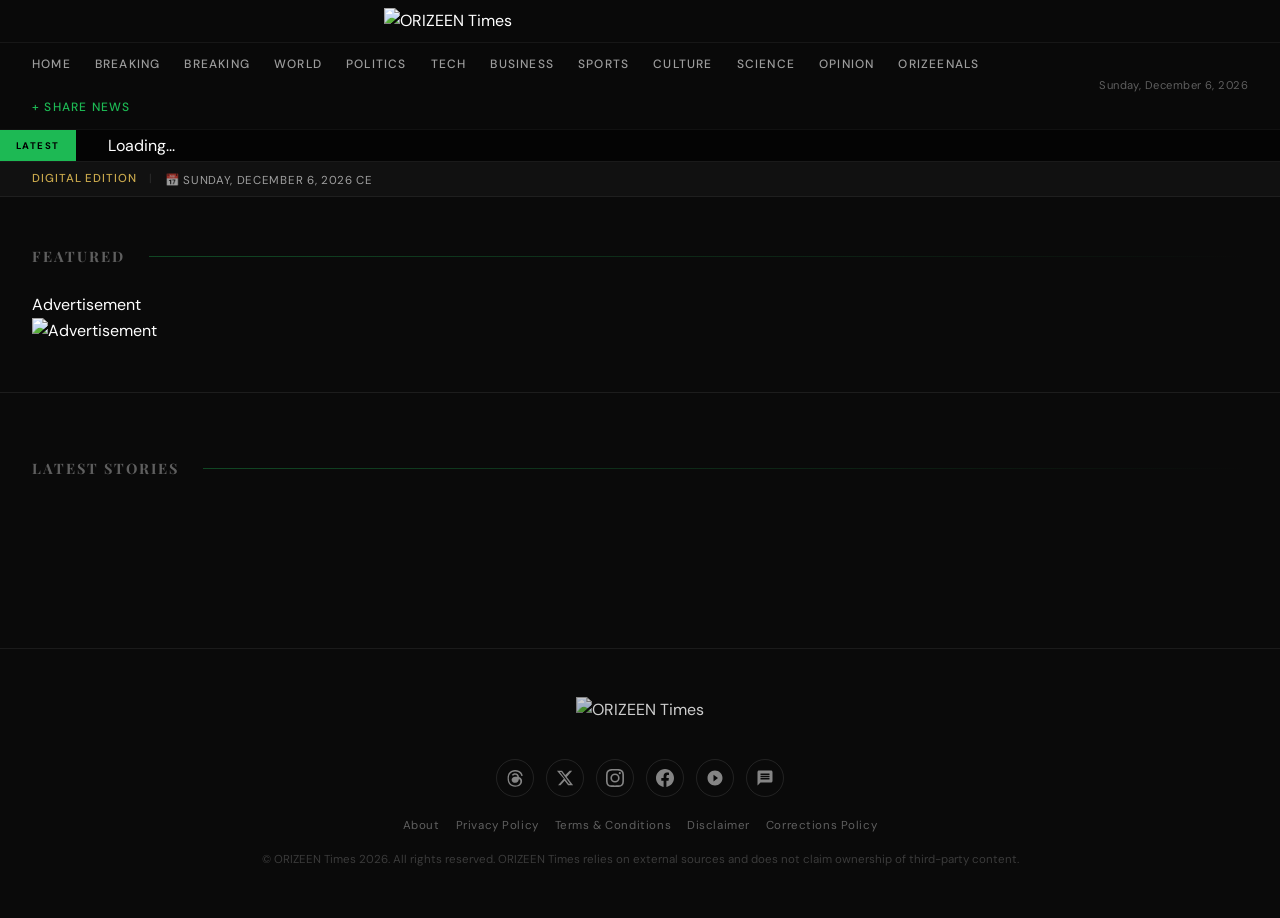
==== commit 7f0bd325: "Update index.html" ====
--- a/index.html
+++ b/index.html
@@ -73,7 +73,17 @@
       <h2>Featured</h2>
       <div class="section-line"></div>
     </div>
-    <div id="featuredCard" class="featured-card-wrap"></div>
+    <div class="featured-with-ad">
+  <div id="featuredCard" class="featured-card-wrap"></div>
+  <div class="featured-ad-slot">
+    <div class="ad-placeholder">
+  <span class="ad-label">Advertisement</span>
+  <a href="YOUR_AD_LINK_URL_HERE" target="_blank" rel="noopener sponsored" class="ad-link">
+    <img src="YOUR_AD_IMAGE_URL_HERE" alt="Advertisement" class="ad-img"/>
+  </a>
+    </div>
+  </div>
+</div>
   </div>
 </section>
 
--- a/style.css
+++ b/style.css
@@ -286,7 +286,11 @@
 
 @media (max-width: 640px) {
   .photocard { grid-template-columns: 1fr; }
-  .photocard-img-wrap { aspect-ratio: 1 / 1; width: 100%; }
+  .photocard-img-wrap {
+    aspect-ratio: 1 / 1;
+    width: 100%;
+    min-height: unset;
+  }
   .photocard-body { padding: 1.25rem; }
 }
 
@@ -344,6 +348,7 @@
   background: var(--surface);
   border: 1px solid var(--border);
   border-radius: 16px;
+  border-left: 3px solid var(--card-accent, var(--green));
   overflow: hidden;
   display: grid;
   grid-template-columns: 1fr 180px;
@@ -429,12 +434,21 @@
 
 /* === POST PAGE === */
 .post-body-wrap {
-  max-width: 740px; margin: 0 auto;
-  padding: 3rem 2rem 5rem;
+  max-width: 100%;
+  padding: 3rem 4rem 5rem;
+}
+@media (max-width: 768px) {
+  .post-body-wrap { padding: 2rem 1.25rem 4rem; }
 }
 .post-hero {
-  width: 100%; aspect-ratio: 1 / 1;
-  overflow: hidden; border-radius: 12px; margin-bottom: 2rem;
+  width: min(600px, 100%);
+  aspect-ratio: 1 / 1;
+  overflow: hidden;
+  border-radius: 12px;
+  margin: 0 auto 2rem;
+}
+@media (max-width: 640px) {
+  .post-hero { width: 100%; }
 }
 .post-hero img { width: 100%; height: 100%; object-fit: cover; display: block; }
 .post-header {
@@ -751,3 +765,50 @@
 .ticker-bar { background: rgba(0,0,0,0.6) !important; border-top: 1px solid rgba(255,255,255,0.05) !important; }
 .ticker-item { color: rgba(255,255,255,0.55) !important; }
 .ticker-item a { color: rgba(255,255,255,0.55) !important; }
+
+/* Rotating date panel */
+.date-panel-rotating {
+  position: relative;
+  height: 1.2em;
+  overflow: hidden;
+  min-width: 300px;
+}
+.date-rotate-item {
+  position: absolute;
+  top: 0; left: 0;
+  white-space: nowrap;
+  opacity: 0;
+  transform: translateY(8px);
+  transition: opacity 0.5s ease, transform 0.5s ease;
+  color: rgba(255,255,255,0.6);
+  font-size: 0.72rem;
+  letter-spacing: 0.06em;
+}
+.date-rotate-item.active {
+  opacity: 1;
+  transform: translateY(0);
+                }
+
+/* Base accent border stays */
+.article-card[data-category="BREAKING"] { border-left-color: #C0392B; }
+.article-card[data-category="POLITICS"] { border-left-color: #C9A84C; }
+.article-card[data-category="TECH"] { border-left-color: #1DB954; }
+.article-card[data-category="BUSINESS"] { border-left-color: #C9A84C; }
+.article-card[data-category="SPORTS"] { border-left-color: #1DB954; }
+.article-card[data-category="WORLD"] { border-left-color: #1DB954; }
+.article-card[data-category="CULTURE"] { border-left-color: #C9A84C; }
+.article-card[data-category="SCIENCE"] { border-left-color: #1ABC9C; }
+.article-card[data-category="OPINION"] { border-left-color: #C0392B; }
+.article-card[data-category="ORIZEENALS"] { border-left-color: #C9A84C; }
+
+/* Full card dynamic background on hover */
+.article-card[data-category="BREAKING"]:hover { background: rgba(192,57,43,0.08); border-color: rgba(192,57,43,0.4); box-shadow: 0 8px 40px rgba(192,57,43,0.2); }
+.article-card[data-category="POLITICS"]:hover { background: rgba(201,168,76,0.08); border-color: rgba(201,168,76,0.4); box-shadow: 0 8px 40px rgba(201,168,76,0.2); }
+.article-card[data-category="TECH"]:hover { background: rgba(29,185,84,0.08); border-color: rgba(29,185,84,0.4); box-shadow: 0 8px 40px rgba(29,185,84,0.2); }
+.article-card[data-category="BUSINESS"]:hover { background: rgba(201,168,76,0.08); border-color: rgba(201,168,76,0.4); box-shadow: 0 8px 40px rgba(201,168,76,0.2); }
+.article-card[data-category="SPORTS"]:hover { background: rgba(29,185,84,0.08); border-color: rgba(29,185,84,0.4); box-shadow: 0 8px 40px rgba(29,185,84,0.2); }
+.article-card[data-category="WORLD"]:hover { background: rgba(29,185,84,0.06); border-color: rgba(29,185,84,0.3); box-shadow: 0 8px 40px rgba(29,185,84,0.15); }
+.article-card[data-category="CULTURE"]:hover { background: rgba(201,168,76,0.08); border-color: rgba(201,168,76,0.4); box-shadow: 0 8px 40px rgba(201,168,76,0.2); }
+.article-card[data-category="SCIENCE"]:hover { background: rgba(26,188,156,0.08); border-color: rgba(26,188,156,0.4); box-shadow: 0 8px 40px rgba(26,188,156,0.2); }
+.article-card[data-category="OPINION"]:hover { background: rgba(192,57,43,0.08); border-color: rgba(192,57,43,0.4); box-shadow: 0 8px 40px rgba(192,57,43,0.2); }
+.article-card[data-category="ORIZEENALS"]:hover { background: rgba(201,168,76,0.08); border-color: rgba(201,168,76,0.4); box-shadow: 0 8px 40px rgba(201,168,76,0.25); }
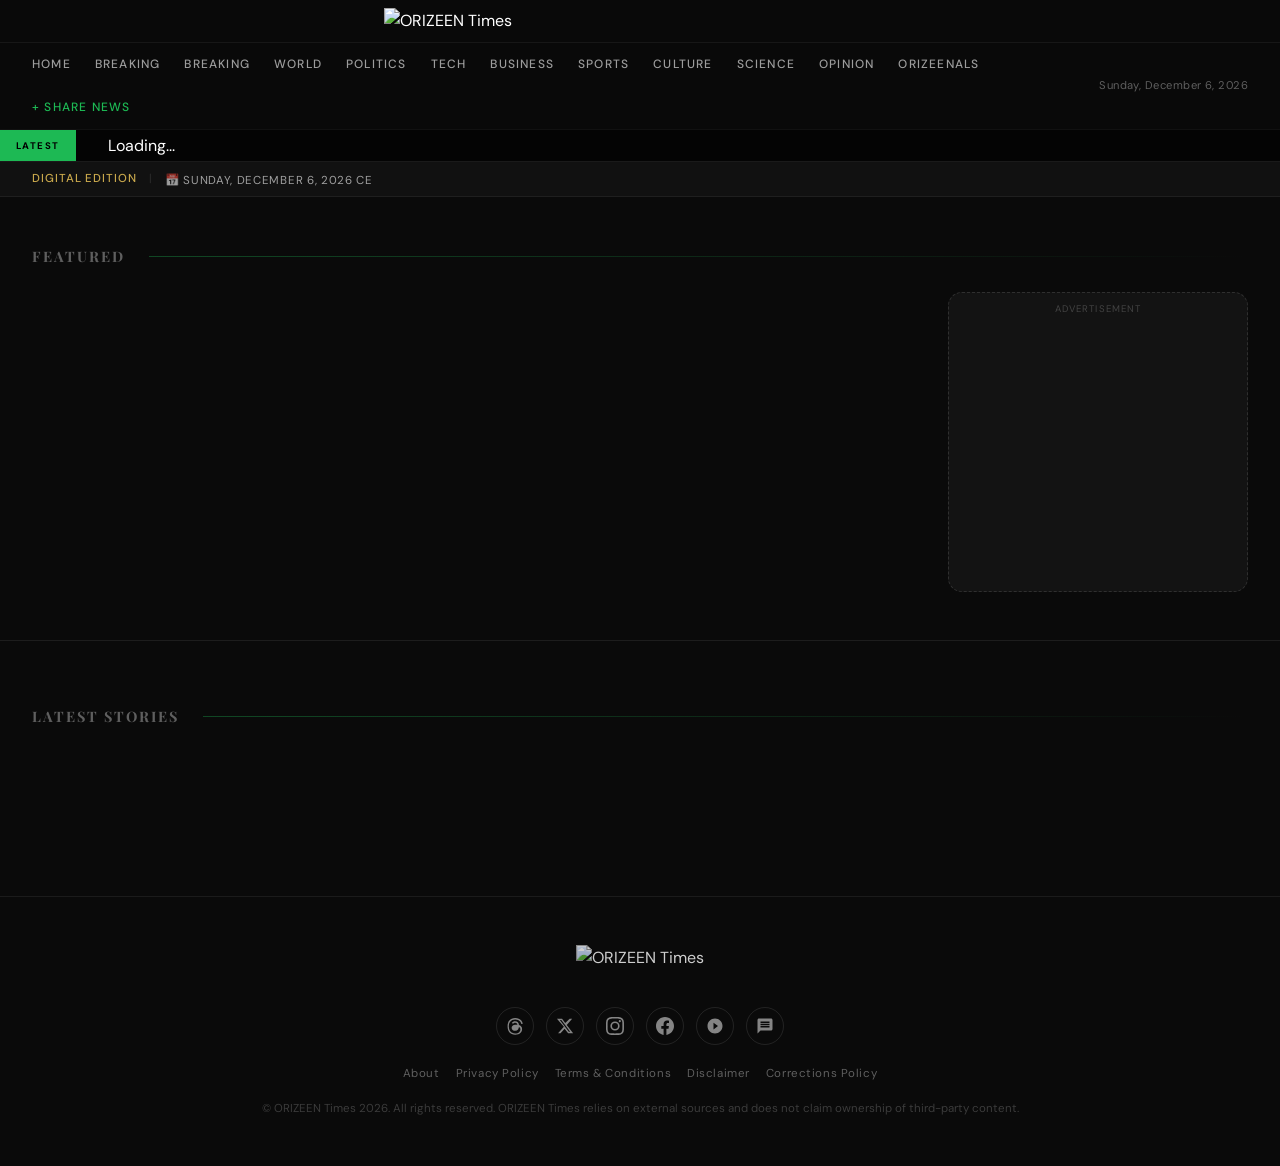
==== commit c086cb6f: "Update index.html" ====
--- a/index.html
+++ b/index.html
@@ -76,11 +76,9 @@
     <div class="featured-with-ad">
   <div id="featuredCard" class="featured-card-wrap"></div>
   <div class="featured-ad-slot">
-    <div class="ad-placeholder">
+    <div class="ad-placeholder" id="adSlot">
   <span class="ad-label">Advertisement</span>
-  <a href="YOUR_AD_LINK_URL_HERE" target="_blank" rel="noopener sponsored" class="ad-link">
-    <img src="YOUR_AD_IMAGE_URL_HERE" alt="Advertisement" class="ad-img"/>
-  </a>
+</div>
     </div>
   </div>
 </div>
--- a/style.css
+++ b/style.css
@@ -812,3 +812,73 @@
 .article-card[data-category="SCIENCE"]:hover { background: rgba(26,188,156,0.08); border-color: rgba(26,188,156,0.4); box-shadow: 0 8px 40px rgba(26,188,156,0.2); }
 .article-card[data-category="OPINION"]:hover { background: rgba(192,57,43,0.08); border-color: rgba(192,57,43,0.4); box-shadow: 0 8px 40px rgba(192,57,43,0.2); }
 .article-card[data-category="ORIZEENALS"]:hover { background: rgba(201,168,76,0.08); border-color: rgba(201,168,76,0.4); box-shadow: 0 8px 40px rgba(201,168,76,0.25); }
+
+/* Featured + Ad layout */
+.featured-with-ad {
+  display: grid;
+  grid-template-columns: 1fr 300px;
+  gap: 2rem;
+  align-items: start;
+}
+
+.featured-ad-slot {
+  position: sticky;
+  top: 120px;
+}
+
+.ad-placeholder {
+  width: 100%;
+  aspect-ratio: 1 / 1;
+  background: var(--surface);
+  border: 1px dashed rgba(255,255,255,0.12);
+  border-radius: 14px;
+  display: flex;
+  flex-direction: column;
+  align-items: center;
+  justify-content: center;
+  overflow: hidden;
+  position: relative;
+}
+
+.ad-label {
+  position: absolute;
+  top: 8px;
+  left: 50%;
+  transform: translateX(-50%);
+  font-size: 0.6rem;
+  letter-spacing: 0.12em;
+  text-transform: uppercase;
+  color: rgba(255,255,255,0.2);
+  white-space: nowrap;
+}
+
+.ad-img {
+  width: 100%;
+  height: 100%;
+  object-fit: cover;
+  border-radius: 14px;
+}
+
+/* Hide ad on mobile */
+@media (max-width: 768px) {
+  .featured-with-ad {
+    grid-template-columns: 1fr;
+  }
+  .featured-ad-slot {
+    display: none;
+  }
+}
+
+.ad-link {
+  display: block;
+  width: 100%;
+  height: 100%;
+  border-radius: 14px;
+  overflow: hidden;
+  transition: opacity 0.2s ease, transform 0.2s ease;
+}
+
+.ad-link:hover {
+  opacity: 0.9;
+  transform: scale(1.02);
+}
